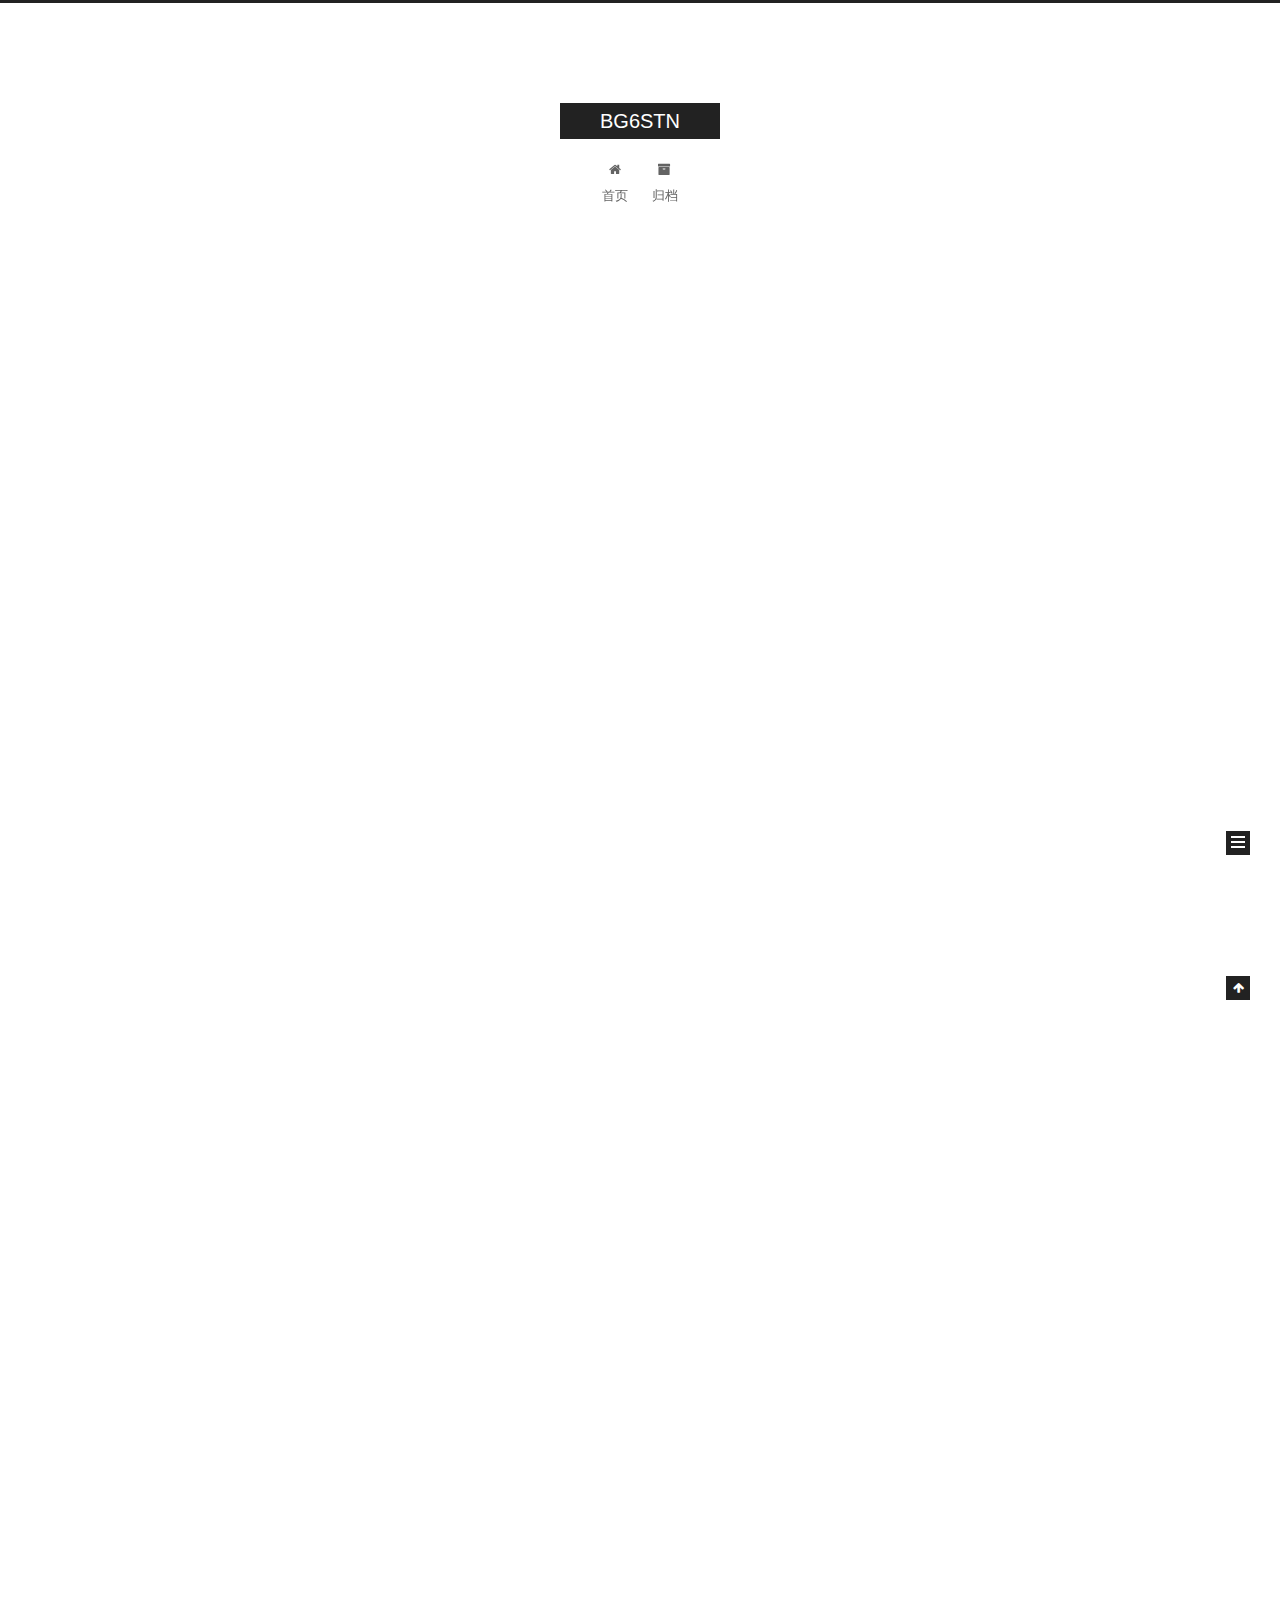
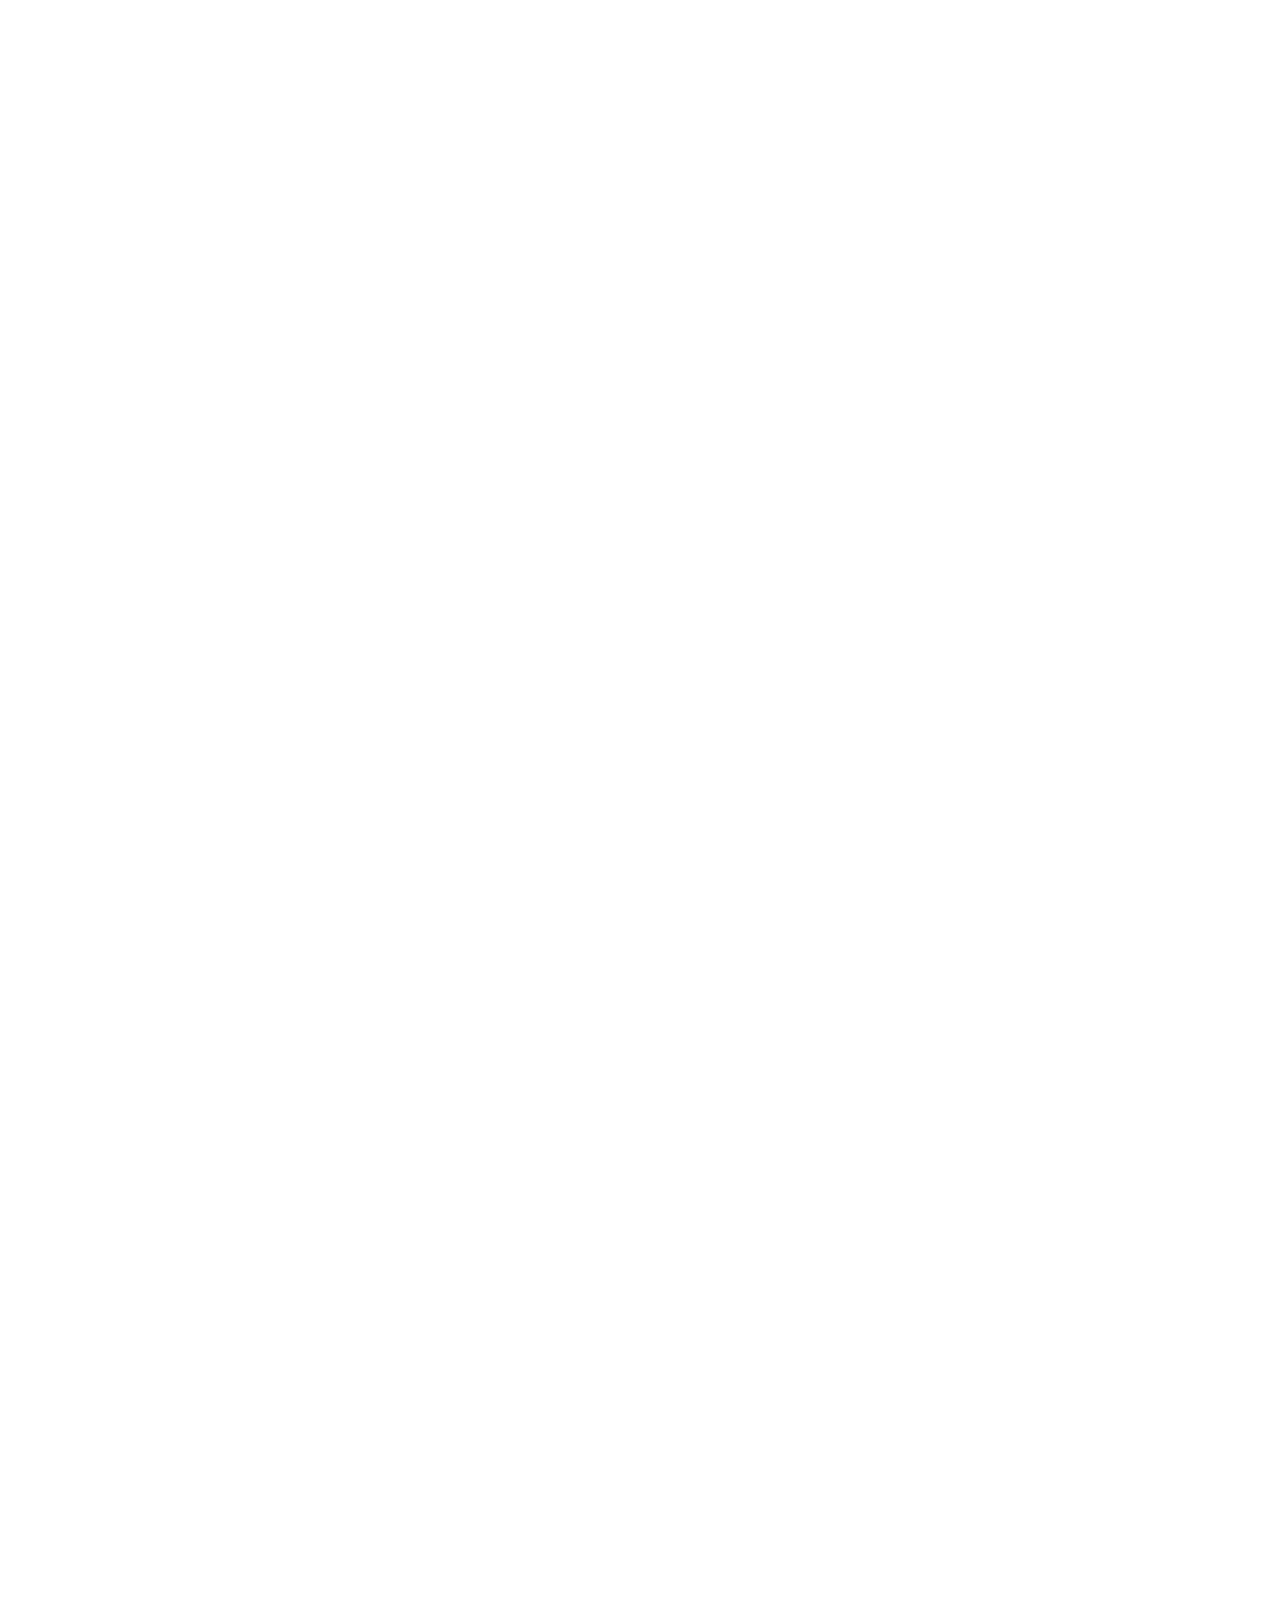
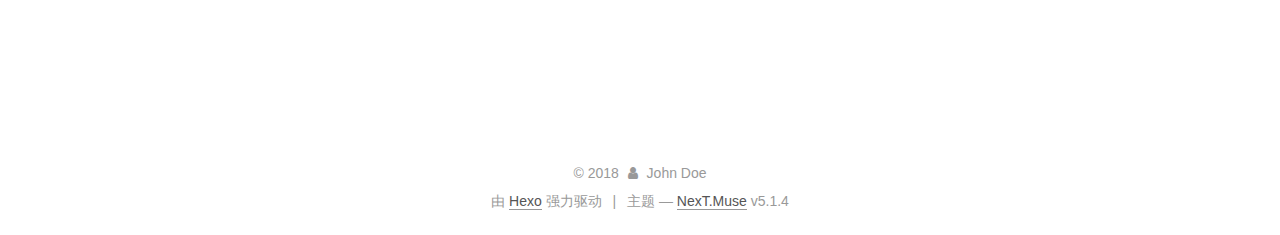
==== index.html @ 11208c7d "Site updated: 2018-07-30 15:23:55" ====
<!DOCTYPE html>



  


<html class="theme-next muse use-motion" lang="zh-Hans">
<head>
  <meta charset="UTF-8"/>
<meta http-equiv="X-UA-Compatible" content="IE=edge" />
<meta name="viewport" content="width=device-width, initial-scale=1, maximum-scale=1"/>
<meta name="theme-color" content="#222">









<meta http-equiv="Cache-Control" content="no-transform" />
<meta http-equiv="Cache-Control" content="no-siteapp" />
















  
  
  <link href="/lib/fancybox/source/jquery.fancybox.css?v=2.1.5" rel="stylesheet" type="text/css" />







<link href="/lib/font-awesome/css/font-awesome.min.css?v=4.6.2" rel="stylesheet" type="text/css" />

<link href="/css/main.css?v=5.1.4" rel="stylesheet" type="text/css" />


  <link rel="apple-touch-icon" sizes="180x180" href="/images/apple-touch-icon-next.png?v=5.1.4">


  <link rel="icon" type="image/png" sizes="32x32" href="/images/favicon-32x32-next.png?v=5.1.4">


  <link rel="icon" type="image/png" sizes="16x16" href="/images/favicon-16x16-next.png?v=5.1.4">


  <link rel="mask-icon" href="/images/logo.svg?v=5.1.4" color="#222">





  <meta name="keywords" content="Hexo, NexT" />





  <link rel="alternate" href="/atom.xml" title="BG6STN" type="application/atom+xml" />






<meta property="og:type" content="website">
<meta property="og:title" content="BG6STN">
<meta property="og:url" content="http://yoursite.com/index.html">
<meta property="og:site_name" content="BG6STN">
<meta property="og:locale" content="zh-Hans">
<meta name="twitter:card" content="summary">
<meta name="twitter:title" content="BG6STN">



<script type="text/javascript" id="hexo.configurations">
  var NexT = window.NexT || {};
  var CONFIG = {
    root: '/',
    scheme: 'Muse',
    version: '5.1.4',
    sidebar: {"position":"left","display":"post","offset":12,"b2t":false,"scrollpercent":false,"onmobile":false},
    fancybox: true,
    tabs: true,
    motion: {"enable":true,"async":false,"transition":{"post_block":"fadeIn","post_header":"slideDownIn","post_body":"slideDownIn","coll_header":"slideLeftIn","sidebar":"slideUpIn"}},
    duoshuo: {
      userId: '0',
      author: '博主'
    },
    algolia: {
      applicationID: '',
      apiKey: '',
      indexName: '',
      hits: {"per_page":10},
      labels: {"input_placeholder":"Search for Posts","hits_empty":"We didn't find any results for the search: ${query}","hits_stats":"${hits} results found in ${time} ms"}
    }
  };
</script>



  <link rel="canonical" href="http://yoursite.com/"/>





  <title>BG6STN</title>
  








</head>

<body itemscope itemtype="http://schema.org/WebPage" lang="zh-Hans">

  
  
    
  

  <div class="container sidebar-position-left 
  page-home">
    <div class="headband"></div>

    <header id="header" class="header" itemscope itemtype="http://schema.org/WPHeader">
      <div class="header-inner"><div class="site-brand-wrapper">
  <div class="site-meta ">
    

    <div class="custom-logo-site-title">
      <a href="/"  class="brand" rel="start">
        <span class="logo-line-before"><i></i></span>
        <span class="site-title">BG6STN</span>
        <span class="logo-line-after"><i></i></span>
      </a>
    </div>
      
        <p class="site-subtitle"></p>
      
  </div>

  <div class="site-nav-toggle">
    <button>
      <span class="btn-bar"></span>
      <span class="btn-bar"></span>
      <span class="btn-bar"></span>
    </button>
  </div>
</div>

<nav class="site-nav">
  

  
    <ul id="menu" class="menu">
      
        
        <li class="menu-item menu-item-home">
          <a href="/" rel="section">
            
              <i class="menu-item-icon fa fa-fw fa-home"></i> <br />
            
            首页
          </a>
        </li>
      
        
        <li class="menu-item menu-item-archives">
          <a href="/archives/" rel="section">
            
              <i class="menu-item-icon fa fa-fw fa-archive"></i> <br />
            
            归档
          </a>
        </li>
      

      
    </ul>
  

  
</nav>



 </div>
    </header>

    <main id="main" class="main">
      <div class="main-inner">
        <div class="content-wrap">
          <div id="content" class="content">
            
  <section id="posts" class="posts-expand">
    
      

  

  
  
  

  <article class="post post-type-normal" itemscope itemtype="http://schema.org/Article">
  
  
  
  <div class="post-block">
    <link itemprop="mainEntityOfPage" href="http://yoursite.com/2018/07/30/宜昌市业余无线电/">

    <span hidden itemprop="author" itemscope itemtype="http://schema.org/Person">
      <meta itemprop="name" content="John Doe">
      <meta itemprop="description" content="">
      <meta itemprop="image" content="/images/avatar.gif">
    </span>

    <span hidden itemprop="publisher" itemscope itemtype="http://schema.org/Organization">
      <meta itemprop="name" content="BG6STN">
    </span>

    
      <header class="post-header">

        
        
          <h1 class="post-title" itemprop="name headline">
                
                <a class="post-title-link" href="/2018/07/30/宜昌市业余无线电/" itemprop="url">宜昌市业余无线电</a></h1>
        

        <div class="post-meta">
          <span class="post-time">
            
              <span class="post-meta-item-icon">
                <i class="fa fa-calendar-o"></i>
              </span>
              
                <span class="post-meta-item-text">发表于</span>
              
              <time title="创建于" itemprop="dateCreated datePublished" datetime="2018-07-30T15:18:38+08:00">
                2018-07-30
              </time>
            

            

            
          </span>

          

          
            
          

          
          

          

          

          

        </div>
      </header>
    

    
    
    
    <div class="post-body" itemprop="articleBody">

      
      

      
        
          
            <p><img src="/2018/07/30/宜昌市业余无线电/0.jpg" alt="pic"></p>
<p><img src="/2018/07/30/宜昌市业余无线电/1.jpg" alt="pic"></p>
<p><img src="/2018/07/30/宜昌市业余无线电/2.jpg" alt="pic"></p>
<p><img src="/2018/07/30/宜昌市业余无线电/3.jpg" alt="pic"></p>

          
        
      
    </div>
    
    
    

    

    

    

    <footer class="post-footer">
      

      

      

      
      
        <div class="post-eof"></div>
      
    </footer>
  </div>
  
  
  
  </article>


    
      

  

  
  
  

  <article class="post post-type-normal" itemscope itemtype="http://schema.org/Article">
  
  
  
  <div class="post-block">
    <link itemprop="mainEntityOfPage" href="http://yoursite.com/2018/07/30/业余无线电简介/">

    <span hidden itemprop="author" itemscope itemtype="http://schema.org/Person">
      <meta itemprop="name" content="John Doe">
      <meta itemprop="description" content="">
      <meta itemprop="image" content="/images/avatar.gif">
    </span>

    <span hidden itemprop="publisher" itemscope itemtype="http://schema.org/Organization">
      <meta itemprop="name" content="BG6STN">
    </span>

    
      <header class="post-header">

        
        
          <h1 class="post-title" itemprop="name headline">
                
                <a class="post-title-link" href="/2018/07/30/业余无线电简介/" itemprop="url">业余无线电简介</a></h1>
        

        <div class="post-meta">
          <span class="post-time">
            
              <span class="post-meta-item-icon">
                <i class="fa fa-calendar-o"></i>
              </span>
              
                <span class="post-meta-item-text">发表于</span>
              
              <time title="创建于" itemprop="dateCreated datePublished" datetime="2018-07-30T14:08:27+08:00">
                2018-07-30
              </time>
            

            

            
          </span>

          

          
            
          

          
          

          

          

          

        </div>
      </header>
    

    
    
    
    <div class="post-body" itemprop="articleBody">

      
      

      
        
          
            <pre><code>         业余无线电是一种在全世界非常普遍的业余爱好。喜爱业余无线电的人也被称为业余无线电爱好者或HAM，在美国政府正式注册的HAM大约有一百四十万人，在中国大约有二十多万人，在全世界总共大约六百万人。他们必须学习相关知识并通过所在国家的测试才能领取到业余无线电执照，同时领取政府分配给的呼号。呼号是一个业余无线电爱好者的唯一标识，也是荣誉所在。

    中文名 业余无线电 外文名 ham radio
</code></pre><p>简介</p>
<pre><code>        持有执照的业余无线电爱好者可以同朋友、亲人享受双向通道的业余无线电通讯实验与交流，当然，对方也要有执照才行。他们还组成了最大的灾难及紧急情况通讯服务平台。他们不断学习电子和无线电方面的知识，并以获得各种无线电操作竞赛的获奖证书为荣。想要踏入业余无线电的生活，求助于你身边的业余无线电俱乐部是一个不错的开始：他们可以解答你的问题，并告诉你如何获取证书、开始空中的交谈。
        持有证书的业余无线电爱好者被准许使用更强有效的无线电通讯方式，这往往是发生灾难后唯一可靠的通讯手段。这其中的许多方式是单工的、电台对电台的通讯，这就避免了许多其他通讯方式因为需要网络支持带来的许多问题。在业余无线电单工通讯方式中，允许有经验的操作者使用适合较短距通讯的VHF或UHF频率，或者适合在全球范围通讯的HF(短波)频段。HAM还有大功率的信号放大器辅助通讯，它经常被放到山顶或比较高的建筑物上面，可以让使用者同几千英里外的手持式、移动式的小电台进行通讯--不过，你得持有允许使用它的执照才行。
</code></pre><p>应用方向</p>
<pre><code>        在业余无线电领域，有许多值得从事的方向，比如公众紧急情况响应小组、天线理论、卫星通讯、灾难响应、天气预报、分包通讯(用类似于internet的数据传输协议用于无线电通讯)、DX通讯(借助电离层反射无线电波或者特殊传播现象与几千里外通讯)、IRLP(把internet和无线电组成一个通讯网络)、QRP(极小功率的无线电通讯)。

        这里面最活跃、最让人兴奋的就是DX通讯。业余无线电爱好者从其他国家收集QSL卡片，记录他们成功连通的大洲和地区。有一些地区业余无线电爱好者非常少。所以，当电波中出现了一个罕见的呼号显示它是从那些少见的地区来的，马上会有大批HAM蜂拥而至，争取和他取得一次无线电连通的机会。为了拥有这个受宠并享有通讯主动的机会，成群的HAM涌入边远的地区和岛屿(比如，平常根本无人居住的大西洋上的小岛：Bouvet岛，这里的呼号是极为少见的3Y打头)。这种远征可以帮助HAM更快地获得象由DXCC颁发的奖状。为了获得DXCC奖状，每位HAM至少要拿到从全世界的100个国家发来的确认通讯成功的QSL卡片。
</code></pre><p>竞技比赛</p>
<pre><code>        各种通讯竞赛是另一种HAM投入极大兴趣的活动：在限定的时间段里(一般是24到48小时)，每位HAM都尽力同其他HAM取得尽量多的成功通讯。竞赛爱好者可能只专著于一个方面，比如DX电台，或只由应急设备供电或者由电池供电的电台。这种竞赛有的限制通讯方式，有的则不限制。
</code></pre><p>有些HAM利用月亮表面反射VHF或UHF频段无线电波给其他HAM来通讯，这被称做EME(地球-月亮-地球)。这种方式需要很多的土地建造庞大的天线阵列，另一些HAM则热衷于QRP(低功率)方式：用极小的功率来实现全球范围的通讯，五瓦甚至更小的功率的信号就能被地球另一端的人听到。<br>            业余无线电被中国的教育部门视为信息化教育，很多学校也陆陆续续建立起了校园集体业余无线电台。比较出名的呼号有：BY4RRR (南京第三高级中学业余无线电台），BY2HIT(哈尔线电俱乐部）。</p>
<p>现代沿用</p>
<pre><code>        甚至在internet已经来临的时代，业余无线电也没有因为高度发达的通讯而减少。今天，业余无线电仍然人数众多，这在美国无线电联盟的图表里可以得到证明。
        在出现危机和自然灾害的时候，业余无线电可能是唯一能够使用的通讯手段。

        1909年3月18日，Einar Dessau用一台短波无线电收发机进行了第一次业余无线电爱好者的广播。
</code></pre><p>Tony Hancock的电视连续剧”The Radio Ham”1960年在BBC电视台上演。在这部连续剧里，他饰演一位技术很差的业余无线电操作员。这部连续剧至今仍很流行，它展现了业余无线电全盛时期的记忆。</p>

          
        
      
    </div>
    
    
    

    

    

    

    <footer class="post-footer">
      

      

      

      
      
        <div class="post-eof"></div>
      
    </footer>
  </div>
  
  
  
  </article>


    
  </section>

  


          </div>
          


          

        </div>
        
          
  
  <div class="sidebar-toggle">
    <div class="sidebar-toggle-line-wrap">
      <span class="sidebar-toggle-line sidebar-toggle-line-first"></span>
      <span class="sidebar-toggle-line sidebar-toggle-line-middle"></span>
      <span class="sidebar-toggle-line sidebar-toggle-line-last"></span>
    </div>
  </div>

  <aside id="sidebar" class="sidebar">
    
    <div class="sidebar-inner">

      

      

      <section class="site-overview-wrap sidebar-panel sidebar-panel-active">
        <div class="site-overview">
          <div class="site-author motion-element" itemprop="author" itemscope itemtype="http://schema.org/Person">
            
              <p class="site-author-name" itemprop="name">John Doe</p>
              <p class="site-description motion-element" itemprop="description"></p>
          </div>

          <nav class="site-state motion-element">

            
              <div class="site-state-item site-state-posts">
              
                <a href="/archives/">
              
                  <span class="site-state-item-count">2</span>
                  <span class="site-state-item-name">日志</span>
                </a>
              </div>
            

            

            
              
              
              <div class="site-state-item site-state-tags">
                
                  <span class="site-state-item-count">2</span>
                  <span class="site-state-item-name">标签</span>
                
              </div>
            

          </nav>

          
            <div class="feed-link motion-element">
              <a href="/atom.xml" rel="alternate">
                <i class="fa fa-rss"></i>
                RSS
              </a>
            </div>
          

          

          
          

          
          

          

        </div>
      </section>

      

      

    </div>
  </aside>


        
      </div>
    </main>

    <footer id="footer" class="footer">
      <div class="footer-inner">
        <div class="copyright">&copy; <span itemprop="copyrightYear">2018</span>
  <span class="with-love">
    <i class="fa fa-user"></i>
  </span>
  <span class="author" itemprop="copyrightHolder">John Doe</span>

  
</div>


  <div class="powered-by">由 <a class="theme-link" target="_blank" href="https://hexo.io">Hexo</a> 强力驱动</div>



  <span class="post-meta-divider">|</span>



  <div class="theme-info">主题 &mdash; <a class="theme-link" target="_blank" href="https://github.com/iissnan/hexo-theme-next">NexT.Muse</a> v5.1.4</div>




        







        
      </div>
    </footer>

    
      <div class="back-to-top">
        <i class="fa fa-arrow-up"></i>
        
      </div>
    

    

  </div>

  

<script type="text/javascript">
  if (Object.prototype.toString.call(window.Promise) !== '[object Function]') {
    window.Promise = null;
  }
</script>









  












  
  
    <script type="text/javascript" src="/lib/jquery/index.js?v=2.1.3"></script>
  

  
  
    <script type="text/javascript" src="/lib/fastclick/lib/fastclick.min.js?v=1.0.6"></script>
  

  
  
    <script type="text/javascript" src="/lib/jquery_lazyload/jquery.lazyload.js?v=1.9.7"></script>
  

  
  
    <script type="text/javascript" src="/lib/velocity/velocity.min.js?v=1.2.1"></script>
  

  
  
    <script type="text/javascript" src="/lib/velocity/velocity.ui.min.js?v=1.2.1"></script>
  

  
  
    <script type="text/javascript" src="/lib/fancybox/source/jquery.fancybox.pack.js?v=2.1.5"></script>
  


  


  <script type="text/javascript" src="/js/src/utils.js?v=5.1.4"></script>

  <script type="text/javascript" src="/js/src/motion.js?v=5.1.4"></script>



  
  

  

  


  <script type="text/javascript" src="/js/src/bootstrap.js?v=5.1.4"></script>



  


  




	





  





  












  





  

  

  

  
  

  

  

  

</body>
</html>
---- css/main.css ----
/* normalize.css v3.0.2 | MIT License | git.io/normalize */
html {
  font-family: sans-serif; /* 1 */
  -ms-text-size-adjust: 100%; /* 2 */
  -webkit-text-size-adjust: 100%; /* 2 */
}
body {
  margin: 0;
}
article,
aside,
details,
figcaption,
figure,
footer,
header,
hgroup,
main,
menu,
nav,
section,
summary {
  display: block;
}
audio,
canvas,
progress,
video {
  display: inline-block; /* 1 */
  vertical-align: baseline; /* 2 */
}
audio:not([controls]) {
  display: none;
  height: 0;
}
[hidden],
template {
  display: none;
}
a {
  background-color: transparent;
}
a:active,
a:hover {
  outline: 0;
}
abbr[title] {
  border-bottom: 1px dotted;
}
b,
strong {
  font-weight: bold;
}
dfn {
  font-style: italic;
}
h1 {
  font-size: 2em;
  margin: 0.67em 0;
}
mark {
  background: #ff0;
  color: #000;
}
small {
  font-size: 80%;
}
sub,
sup {
  font-size: 75%;
  line-height: 0;
  position: relative;
  vertical-align: baseline;
}
sup {
  top: -0.5em;
}
sub {
  bottom: -0.25em;
}
img {
  border: 0;
}
svg:not(:root) {
  overflow: hidden;
}
figure {
  margin: 1em 40px;
}
hr {
  -moz-box-sizing: content-box;
  box-sizing: content-box;
  height: 0;
}
pre {
  overflow: auto;
}
code,
kbd,
pre,
samp {
  font-family: monospace, monospace;
  font-size: 1em;
}
button,
input,
optgroup,
select,
textarea {
  color: inherit; /* 1 */
  font: inherit; /* 2 */
  margin: 0; /* 3 */
}
button {
  overflow: visible;
}
button,
select {
  text-transform: none;
}
button,
html input[type="button"],
input[type="reset"],
input[type="submit"] {
  -webkit-appearance: button; /* 2 */
  cursor: pointer; /* 3 */
}
button[disabled],
html input[disabled] {
  cursor: default;
}
button::-moz-focus-inner,
input::-moz-focus-inner {
  border: 0;
  padding: 0;
}
input {
  line-height: normal;
}
input[type="checkbox"],
input[type="radio"] {
  box-sizing: border-box; /* 1 */
  padding: 0; /* 2 */
}
input[type="number"]::-webkit-inner-spin-button,
input[type="number"]::-webkit-outer-spin-button {
  height: auto;
}
input[type="search"] {
  -webkit-appearance: textfield; /* 1 */
  -moz-box-sizing: content-box;
  -webkit-box-sizing: content-box; /* 2 */
  box-sizing: content-box;
}
input[type="search"]::-webkit-search-cancel-button,
input[type="search"]::-webkit-search-decoration {
  -webkit-appearance: none;
}
fieldset {
  border: 1px solid #c0c0c0;
  margin: 0 2px;
  padding: 0.35em 0.625em 0.75em;
}
legend {
  border: 0; /* 1 */
  padding: 0; /* 2 */
}
textarea {
  overflow: auto;
}
optgroup {
  font-weight: bold;
}
table {
  border-collapse: collapse;
  border-spacing: 0;
}
td,
th {
  padding: 0;
}
::selection {
  background: #262a30;
  color: #fff;
}
body {
  position: relative;
  font-family: 'Lato', "PingFang SC", "Microsoft YaHei", sans-serif;
  font-size: 14px;
  line-height: 2;
  color: #555;
  background: #fff;
}
@media (max-width: 767px) {
  body {
    padding-right: 0 !important;
  }
}
@media (min-width: 768px) and (max-width: 991px) {
  body {
    padding-right: 0 !important;
  }
}
@media (min-width: 1600px) {
  body {
    font-size: 16px;
  }
}
h1,
h2,
h3,
h4,
h5,
h6 {
  margin: 0;
  padding: 0;
  font-weight: bold;
  line-height: 1.5;
  font-family: 'Lato', "PingFang SC", "Microsoft YaHei", sans-serif;
}
h2,
h3,
h4,
h5,
h6 {
  margin: 20px 0 15px;
}
h1 {
  font-size: 22px;
}
@media (max-width: 767px) {
  h1 {
    font-size: 18px;
  }
}
h2 {
  font-size: 20px;
}
@media (max-width: 767px) {
  h2 {
    font-size: 16px;
  }
}
h3 {
  font-size: 18px;
}
@media (max-width: 767px) {
  h3 {
    font-size: 14px;
  }
}
h4 {
  font-size: 16px;
}
@media (max-width: 767px) {
  h4 {
    font-size: 12px;
  }
}
h5 {
  font-size: 14px;
}
@media (max-width: 767px) {
  h5 {
    font-size: 10px;
  }
}
h6 {
  font-size: 12px;
}
@media (max-width: 767px) {
  h6 {
    font-size: 8px;
  }
}
p {
  margin: 0 0 20px 0;
}
a {
  color: #555;
  text-decoration: none;
  outline: none;
  border-bottom: 1px solid #999;
  word-wrap: break-word;
}
a:hover {
  color: #222;
  border-bottom-color: #222;
}
blockquote {
  margin: 0;
  padding: 0;
}
img {
  display: block;
  margin: auto;
  max-width: 100%;
  height: auto;
}
hr {
  margin: 40px 0;
  height: 3px;
  border: none;
  background-color: #ddd;
  background-image: repeating-linear-gradient(-45deg, #fff, #fff 4px, transparent 4px, transparent 8px);
}
blockquote {
  padding: 0 15px;
  color: #666;
  border-left: 4px solid #ddd;
}
blockquote cite::before {
  content: "-";
  padding: 0 5px;
}
dt {
  font-weight: 700;
}
dd {
  margin: 0;
  padding: 0;
}
kbd {
  border: 1px solid #ccc;
  border-radius: 0.2em;
  box-shadow: 0.1em 0.1em 0.2em rgba(0,0,0,0.1);
  background-color: #f9f9f9;
  font-family: inherit;
  background-image: -webkit-linear-gradient(top, #eee, #fff, #eee);
  padding: 0.1em 0.3em;
  white-space: nowrap;
}
.text-left {
  text-align: left;
}
.text-center {
  text-align: center;
}
.text-right {
  text-align: right;
}
.text-justify {
  text-align: justify;
}
.text-nowrap {
  white-space: nowrap;
}
.text-lowercase {
  text-transform: lowercase;
}
.text-uppercase {
  text-transform: uppercase;
}
.text-capitalize {
  text-transform: capitalize;
}
.center-block {
  display: block;
  margin-left: auto;
  margin-right: auto;
}
.clearfix:before,
.clearfix:after {
  content: " ";
  display: table;
}
.clearfix:after {
  clear: both;
}
.pullquote {
  width: 45%;
}
.pullquote.left {
  float: left;
  margin-left: 5px;
  margin-right: 10px;
}
.pullquote.right {
  float: right;
  margin-left: 10px;
  margin-right: 5px;
}
.affix.affix.affix {
  position: fixed;
}
.translation {
  margin-top: -20px;
  font-size: 14px;
  color: #999;
}
.scrollbar-measure {
  width: 100px;
  height: 100px;
  overflow: scroll;
  position: absolute;
  top: -9999px;
}
.use-motion .motion-element {
  opacity: 0;
}
table {
  margin: 20px 0;
  width: 100%;
  border-collapse: collapse;
  border-spacing: 0;
  border: 1px solid #ddd;
  font-size: 14px;
  table-layout: fixed;
  word-wrap: break-all;
}
table>tbody>tr:nth-of-type(odd) {
  background-color: #f9f9f9;
}
table>tbody>tr:hover {
  background-color: #f5f5f5;
}
caption,
th,
td {
  padding: 8px;
  text-align: left;
  vertical-align: middle;
  font-weight: normal;
}
th,
td {
  border-bottom: 3px solid #ddd;
  border-right: 1px solid #eee;
}
th {
  padding-bottom: 10px;
  font-weight: 700;
}
td {
  border-bottom-width: 1px;
}
html,
body {
  height: 100%;
}
.container {
  position: relative;
  min-height: 100%;
}
.header-inner {
  margin: 0 auto;
  padding: 100px 0 70px;
  width: 700px;
}
@media (min-width: 1600px) {
  .container .header-inner {
    width: 900px;
  }
}
.main {
  padding-bottom: 150px;
}
.main-inner {
  margin: 0 auto;
  width: 700px;
}
@media (min-width: 1600px) {
  .container .main-inner {
    width: 900px;
  }
}
.footer {
  position: absolute;
  left: 0;
  bottom: 0;
  width: 100%;
  min-height: 50px;
}
.footer-inner {
  box-sizing: border-box;
  margin: 20px auto;
  width: 700px;
}
@media (min-width: 1600px) {
  .container .footer-inner {
    width: 900px;
  }
}
pre,
.highlight {
  overflow: auto;
  margin: 20px 0;
  padding: 0;
  font-size: 13px;
  color: #c5c8c6;
  background: #1d1f21;
  line-height: 1.6;
}
pre,
code {
  font-family: consolas, Menlo, "PingFang SC", "Microsoft YaHei", monospace;
}
code {
  padding: 2px 4px;
  word-wrap: break-word;
  color: #555;
  background: #eee;
  border-radius: 3px;
  font-size: 13px;
}
pre {
  padding: 10px;
}
pre code {
  padding: 0;
  color: #c5c8c6;
  background: none;
  text-shadow: none;
}
.highlight {
  border-radius: 1px;
}
.highlight pre {
  border: none;
  margin: 0;
  padding: 10px 0;
}
.highlight table {
  margin: 0;
  width: auto;
  border: none;
}
.highlight td {
  border: none;
  padding: 0;
}
.highlight figcaption {
  font-size: 1em;
  color: #c5c8c6;
  line-height: 1em;
  margin-bottom: 1em;
}
.highlight figcaption:before,
.highlight figcaption:after {
  content: " ";
  display: table;
}
.highlight figcaption:after {
  clear: both;
}
.highlight figcaption a {
  float: right;
  color: #c5c8c6;
}
.highlight figcaption a:hover {
  border-bottom-color: #c5c8c6;
}
.highlight .gutter pre {
  padding-left: 10px;
  padding-right: 10px;
  color: #888f96;
  text-align: right;
  background-color: #000;
}
.highlight .code pre {
  width: 100%;
  padding-left: 10px;
  padding-right: 10px;
  background-color: #1d1f21;
}
.highlight .line {
  height: 20px;
}
.gutter {
  -webkit-user-select: none;
  -moz-user-select: none;
  -ms-user-select: none;
  user-select: none;
}
.gist table {
  width: auto;
}
.gist table td {
  border: none;
}
pre .deletion {
  background: #008000;
}
pre .addition {
  background: #800000;
}
pre .meta {
  color: #b294bb;
}
pre .comment {
  color: #969896;
}
pre .variable,
pre .attribute,
pre .tag,
pre .regexp,
pre .ruby .constant,
pre .xml .tag .title,
pre .xml .pi,
pre .xml .doctype,
pre .html .doctype,
pre .css .id,
pre .css .class,
pre .css .pseudo {
  color: #c66;
}
pre .number,
pre .preprocessor,
pre .built_in,
pre .literal,
pre .params,
pre .constant,
pre .command {
  color: #de935f;
}
pre .ruby .class .title,
pre .css .rules .attribute,
pre .string,
pre .value,
pre .inheritance,
pre .header,
pre .ruby .symbol,
pre .xml .cdata,
pre .special,
pre .number,
pre .formula {
  color: #b5bd68;
}
pre .title,
pre .css .hexcolor {
  color: #8abeb7;
}
pre .function,
pre .python .decorator,
pre .python .title,
pre .ruby .function .title,
pre .ruby .title .keyword,
pre .perl .sub,
pre .javascript .title,
pre .coffeescript .title {
  color: #81a2be;
}
pre .keyword,
pre .javascript .function {
  color: #b294bb;
}
.full-image.full-image.full-image.full-image {
  border: none;
  max-width: 100%;
  width: auto;
  margin: 20px auto 25px;
}
@media (min-width: 992px) {
  .full-image.full-image.full-image.full-image {
    max-width: none;
    width: 110%;
    margin: 25px -5%;
  }
}
.blockquote-center,
.page-home .post-type-quote blockquote,
.page-post-detail .post-type-quote blockquote {
  position: relative;
  margin: 40px 0;
  padding: 0;
  border-left: none;
  text-align: center;
}
.blockquote-center::before,
.page-home .post-type-quote blockquote::before,
.page-post-detail .post-type-quote blockquote::before,
.blockquote-center::after,
.page-home .post-type-quote blockquote::after,
.page-post-detail .post-type-quote blockquote::after {
  position: absolute;
  content: ' ';
  display: block;
  width: 100%;
  height: 24px;
  opacity: 0.2;
  background-repeat: no-repeat;
  background-position: 0 -6px;
  background-size: 22px 22px;
}
.blockquote-center::before,
.page-home .post-type-quote blockquote::before,
.page-post-detail .post-type-quote blockquote::before {
  top: -20px;
  background-image: url("../images/quote-l.svg");
  border-top: 1px solid #ccc;
}
.blockquote-center::after,
.page-home .post-type-quote blockquote::after,
.page-post-detail .post-type-quote blockquote::after {
  bottom: -20px;
  background-image: url("../images/quote-r.svg");
  border-bottom: 1px solid #ccc;
  background-position: 100% 8px;
}
.blockquote-center p,
.page-home .post-type-quote blockquote p,
.page-post-detail .post-type-quote blockquote p,
.blockquote-center div,
.page-home .post-type-quote blockquote div,
.page-post-detail .post-type-quote blockquote div {
  text-align: center;
}
.post .post-body .group-picture img {
  box-sizing: border-box;
  padding: 0 3px;
  border: none;
}
.post .group-picture-row {
  overflow: hidden;
  margin-top: 6px;
}
.post .group-picture-row:first-child {
  margin-top: 0;
}
.post .group-picture-column {
  float: left;
}
.page-post-detail .post-body .group-picture-column {
  float: none;
  margin-top: 10px;
  width: auto !important;
}
.page-post-detail .post-body .group-picture-column img {
  margin: 0 auto;
}
.page-archive .group-picture-container {
  overflow: hidden;
}
.page-archive .group-picture-row {
  float: left;
}
.page-archive .group-picture-row:first-child {
  margin-top: 6px;
}
.page-archive .group-picture-column {
  max-width: 150px;
  max-height: 150px;
}
.post-body .note {
  position: relative;
  padding: 15px;
  margin-bottom: 20px;
  border: 1px solid #eee;
  border-left-width: 5px;
  border-radius: 3px;
}
.post-body .note h2,
.post-body .note h3,
.post-body .note h4,
.post-body .note h5,
.post-body .note h6 {
  margin-top: 0;
  margin-bottom: 0;
  border-bottom: initial;
  padding-top: 0 !important;
}
.post-body .note p:first-child,
.post-body .note ul:first-child,
.post-body .note ol:first-child,
.post-body .note table:first-child,
.post-body .note pre:first-child,
.post-body .note blockquote:first-child {
  margin-top: 0;
}
.post-body .note p:last-child,
.post-body .note ul:last-child,
.post-body .note ol:last-child,
.post-body .note table:last-child,
.post-body .note pre:last-child,
.post-body .note blockquote:last-child {
  margin-bottom: 0;
}
.post-body .note.default {
  border-left-color: #777;
}
.post-body .note.default h2,
.post-body .note.default h3,
.post-body .note.default h4,
.post-body .note.default h5,
.post-body .note.default h6 {
  color: #777;
}
.post-body .note.primary {
  border-left-color: #6f42c1;
}
.post-body .note.primary h2,
.post-body .note.primary h3,
.post-body .note.primary h4,
.post-body .note.primary h5,
.post-body .note.primary h6 {
  color: #6f42c1;
}
.post-body .note.info {
  border-left-color: #428bca;
}
.post-body .note.info h2,
.post-body .note.info h3,
.post-body .note.info h4,
.post-body .note.info h5,
.post-body .note.info h6 {
  color: #428bca;
}
.post-body .note.success {
  border-left-color: #5cb85c;
}
.post-body .note.success h2,
.post-body .note.success h3,
.post-body .note.success h4,
.post-body .note.success h5,
.post-body .note.success h6 {
  color: #5cb85c;
}
.post-body .note.warning {
  border-left-color: #f0ad4e;
}
.post-body .note.warning h2,
.post-body .note.warning h3,
.post-body .note.warning h4,
.post-body .note.warning h5,
.post-body .note.warning h6 {
  color: #f0ad4e;
}
.post-body .note.danger {
  border-left-color: #d9534f;
}
.post-body .note.danger h2,
.post-body .note.danger h3,
.post-body .note.danger h4,
.post-body .note.danger h5,
.post-body .note.danger h6 {
  color: #d9534f;
}
.post-body .label {
  display: inline;
  padding: 0 2px;
  white-space: nowrap;
}
.post-body .label.default {
  background-color: #f0f0f0;
}
.post-body .label.primary {
  background-color: #efe6f7;
}
.post-body .label.info {
  background-color: #e5f2f8;
}
.post-body .label.success {
  background-color: #e7f4e9;
}
.post-body .label.warning {
  background-color: #fcf6e1;
}
.post-body .label.danger {
  background-color: #fae8eb;
}
.post-body .tabs {
  position: relative;
  display: block;
  margin-bottom: 20px;
  padding-top: 10px;
}
.post-body .tabs ul.nav-tabs {
  margin: 0;
  padding: 0;
  display: flex;
  margin-bottom: -1px;
}
@media (max-width: 413px) {
  .post-body .tabs ul.nav-tabs {
    display: block;
    margin-bottom: 5px;
  }
}
.post-body .tabs ul.nav-tabs li.tab {
  list-style-type: none !important;
  margin: 0 0.25em 0 0;
  border-top: 3px solid transparent;
  border-left: 1px solid transparent;
  border-right: 1px solid transparent;
}
@media (max-width: 413px) {
  .post-body .tabs ul.nav-tabs li.tab {
    margin: initial;
    border-top: 1px solid transparent;
    border-left: 3px solid transparent;
    border-right: 1px solid transparent;
    border-bottom: 1px solid transparent;
  }
}
.post-body .tabs ul.nav-tabs li.tab a {
  outline: 0;
  border-bottom: initial;
  display: block;
  line-height: 1.8em;
  padding: 0.25em 0.75em;
  transition-duration: 0.2s;
  transition-timing-function: ease-out;
  transition-delay: 0s;
}
.post-body .tabs ul.nav-tabs li.tab a i {
  width: 1.285714285714286em;
}
.post-body .tabs ul.nav-tabs li.tab.active {
  border-top: 3px solid #fc6423;
  border-left: 1px solid #ddd;
  border-right: 1px solid #ddd;
  background-color: #fff;
}
@media (max-width: 413px) {
  .post-body .tabs ul.nav-tabs li.tab.active {
    border-top: 1px solid #ddd;
    border-left: 3px solid #fc6423;
    border-right: 1px solid #ddd;
    border-bottom: 1px solid #ddd;
  }
}
.post-body .tabs ul.nav-tabs li.tab.active a {
  cursor: default;
  color: #555;
}
.post-body .tabs .tab-content {
  background-color: #fff;
}
.post-body .tabs .tab-content .tab-pane {
  border: 1px solid #ddd;
  padding: 20px 20px 0 20px;
}
.post-body .tabs .tab-content .tab-pane:not(.active) {
  display: none !important;
}
.post-body .tabs .tab-content .tab-pane.active {
  display: block !important;
}
.btn {
  display: inline-block;
  padding: 0 20px;
  font-size: 14px;
  color: #fff;
  background: #222;
  border: 2px solid #222;
  text-decoration: none;
  border-radius: 0;
  transition-property: background-color;
  transition-duration: 0.2s;
  transition-timing-function: ease-in-out;
  transition-delay: 0s;
  line-height: 2;
}
.btn:hover {
  border-color: #222;
  color: #222;
  background: #fff;
}
.btn +.btn {
  margin: 0 0 8px 8px;
}
.btn .fa-fw {
  width: 1.285714285714286em;
  text-align: left;
}
.btn-bar {
  display: block;
  width: 22px;
  height: 2px;
  background: #555;
  border-radius: 1px;
}
.btn-bar+.btn-bar {
  margin-top: 4px;
}
.pagination {
  margin: 120px 0 40px;
  text-align: center;
  border-top: 1px solid #eee;
}
.page-number-basic,
.pagination .prev,
.pagination .next,
.pagination .page-number,
.pagination .space {
  display: inline-block;
  position: relative;
  top: -1px;
  margin: 0 10px;
  padding: 0 11px;
}
@media (max-width: 767px) {
  .page-number-basic,
  .pagination .prev,
  .pagination .next,
  .pagination .page-number,
  .pagination .space {
    margin: 0 5px;
  }
}
.pagination .prev,
.pagination .next,
.pagination .page-number {
  border-bottom: 0;
  border-top: 1px solid #eee;
  transition-property: border-color;
  transition-duration: 0.2s;
  transition-timing-function: ease-in-out;
  transition-delay: 0s;
}
.pagination .prev:hover,
.pagination .next:hover,
.pagination .page-number:hover {
  border-top-color: #222;
}
.pagination .space {
  padding: 0;
  margin: 0;
}
.pagination .prev {
  margin-left: 0;
}
.pagination .next {
  margin-right: 0;
}
.pagination .page-number.current {
  color: #fff;
  background: #ccc;
  border-top-color: #ccc;
}
@media (max-width: 767px) {
  .pagination {
    border-top: none;
  }
  .pagination .prev,
  .pagination .next,
  .pagination .page-number {
    margin-bottom: 10px;
    border-top: 0;
    border-bottom: 1px solid #eee;
    padding: 0 10px;
  }
  .pagination .prev:hover,
  .pagination .next:hover,
  .pagination .page-number:hover {
    border-bottom-color: #222;
  }
}
.comments {
  margin: 60px 20px 0;
}
.tag-cloud {
  text-align: center;
}
.tag-cloud a {
  display: inline-block;
  margin: 10px;
}
.back-to-top {
  box-sizing: border-box;
  position: fixed;
  bottom: -100px;
  right: 30px;
  z-index: 1050;
  padding: 0 6px;
  width: 24px;
  background: #222;
  font-size: 12px;
  opacity: 1;
  color: #fff;
  cursor: pointer;
  text-align: center;
  -webkit-transform: translateZ(0);
  transition-property: bottom;
  transition-duration: 0.2s;
  transition-timing-function: ease-in-out;
  transition-delay: 0s;
}
@media (min-width: 768px) and (max-width: 991px) {
  .back-to-top {
    display: none !important;
  }
}
@media (max-width: 767px) {
  .back-to-top {
    display: none !important;
  }
}
.back-to-top.back-to-top-on {
  bottom: 19px;
}
.header {
  background: transparent;
}
.header-inner {
  position: relative;
}
.headband {
  height: 3px;
  background: #222;
}
.site-meta {
  margin: 0;
  text-align: center;
}
@media (max-width: 767px) {
  .site-meta {
    text-align: center;
  }
}
.brand {
  position: relative;
  display: inline-block;
  padding: 0 40px;
  color: #fff;
  background: #222;
  border-bottom: none;
}
.brand:hover {
  color: #fff;
}
.logo {
  display: inline-block;
  margin-right: 5px;
  line-height: 36px;
  vertical-align: top;
}
.site-title {
  display: inline-block;
  vertical-align: top;
  line-height: 36px;
  font-size: 20px;
  font-weight: normal;
  font-family: 'Lato', "PingFang SC", "Microsoft YaHei", sans-serif;
}
.site-subtitle {
  margin-top: 10px;
  font-size: 13px;
  color: #999;
}
.use-motion .brand {
  opacity: 0;
}
.use-motion .logo,
.use-motion .site-title,
.use-motion .site-subtitle {
  opacity: 0;
  position: relative;
  top: -10px;
}
.site-nav-toggle {
  display: none;
  position: absolute;
  top: 10px;
  left: 10px;
}
@media (max-width: 767px) {
  .site-nav-toggle {
    display: block;
  }
}
.site-nav-toggle button {
  margin-top: 2px;
  padding: 9px 10px;
  background: transparent;
  border: none;
}
@media (max-width: 767px) {
  .site-nav {
    display: none;
    margin: 0 -10px;
    padding: 0 10px;
    clear: both;
    border-top: 1px solid #ddd;
  }
}
@media (min-width: 768px) and (max-width: 991px) {
  .site-nav {
    display: block !important;
  }
}
@media (min-width: 992px) {
  .site-nav {
    display: block !important;
  }
}
.menu {
  margin-top: 20px;
  padding-left: 0;
  text-align: center;
}
.menu .menu-item {
  display: inline-block;
  margin: 0 10px;
  list-style: none;
}
@media screen and (max-width: 767px) {
  .menu .menu-item {
    margin-top: 10px;
  }
}
.menu .menu-item a {
  display: block;
  font-size: 13px;
  line-height: inherit;
  border-bottom: 1px solid transparent;
  transition-property: border-color;
  transition-duration: 0.2s;
  transition-timing-function: ease-in-out;
  transition-delay: 0s;
}
.menu .menu-item a:hover {
  border-bottom-color: #222;
}
.menu .menu-item .fa {
  margin-right: 5px;
}
.use-motion .menu-item {
  opacity: 0;
}
.post-body {
  font-family: 'Lato', "PingFang SC", "Microsoft YaHei", sans-serif;
}
@media (max-width: 767px) {
  .post-body {
    word-break: break-word;
  }
}
.post-body .fancybox img {
  display: block !important;
  margin: 0 auto;
  cursor: pointer;
  cursor: zoom-in;
  cursor: -webkit-zoom-in;
}
.post-body .image-caption,
.post-body .figure .caption {
  margin: -20px auto 15px;
  text-align: center;
  font-size: 14px;
  color: #999;
  font-weight: bold;
  line-height: 1;
}
.post-sticky-flag {
  display: inline-block;
  font-size: 16px;
  -ms-transform: rotate(30deg);
  -webkit-transform: rotate(30deg);
  -moz-transform: rotate(30deg);
  -ms-transform: rotate(30deg);
  -o-transform: rotate(30deg);
  transform: rotate(30deg);
}
.use-motion .post-block,
.use-motion .pagination,
.use-motion .comments {
  opacity: 0;
}
.use-motion .post-header {
  opacity: 0;
}
.use-motion .post-body {
  opacity: 0;
}
.use-motion .collection-title {
  opacity: 0;
}
.posts-expand {
  padding-top: 40px;
}
@media (max-width: 767px) {
  .posts-expand {
    margin: 0 20px;
  }
  .post-body pre .gutter pre {
    padding-right: 10px;
  }
  .post-body .highlight {
    margin-left: 0px;
    margin-right: 0px;
    padding: 0;
  }
  .post-body .highlight .gutter pre {
    padding-right: 10px;
  }
}
@media (min-width: 992px) {
  .posts-expand .post-body {
    text-align: justify;
  }
}
.posts-expand .post-body h2,
.posts-expand .post-body h3,
.posts-expand .post-body h4,
.posts-expand .post-body h5,
.posts-expand .post-body h6 {
  padding-top: 10px;
}
.posts-expand .post-body h2 .header-anchor,
.posts-expand .post-body h3 .header-anchor,
.posts-expand .post-body h4 .header-anchor,
.posts-expand .post-body h5 .header-anchor,
.posts-expand .post-body h6 .header-anchor {
  float: right;
  margin-left: 10px;
  color: #ccc;
  border-bottom-style: none;
  visibility: hidden;
}
.posts-expand .post-body h2 .header-anchor:hover,
.posts-expand .post-body h3 .header-anchor:hover,
.posts-expand .post-body h4 .header-anchor:hover,
.posts-expand .post-body h5 .header-anchor:hover,
.posts-expand .post-body h6 .header-anchor:hover {
  color: inherit;
}
.posts-expand .post-body h2:hover .header-anchor,
.posts-expand .post-body h3:hover .header-anchor,
.posts-expand .post-body h4:hover .header-anchor,
.posts-expand .post-body h5:hover .header-anchor,
.posts-expand .post-body h6:hover .header-anchor {
  visibility: visible;
}
.posts-expand .post-body ul li {
  list-style: circle;
}
.posts-expand .post-body img {
  box-sizing: border-box;
  margin: auto;
  padding: 3px;
  border: 1px solid #ddd;
}
.posts-expand .post-body .fancybox img {
  margin: 0 auto 25px;
}
@media (max-width: 767px) {
  .posts-collapse {
    margin: 0 20px;
  }
  .posts-collapse .post-title,
  .posts-collapse .post-meta {
    display: block;
    width: auto;
    text-align: left;
  }
}
.posts-collapse {
  position: relative;
  z-index: 1010;
  margin-left: 55px;
}
.posts-collapse::after {
  content: " ";
  position: absolute;
  top: 20px;
  left: 0;
  margin-left: -2px;
  width: 4px;
  height: 100%;
  background: #f5f5f5;
  z-index: -1;
}
@media (max-width: 767px) {
  .posts-collapse {
    margin: 0 20px;
  }
}
.posts-collapse .collection-title {
  position: relative;
  margin: 60px 0;
}
.posts-collapse .collection-title h1,
.posts-collapse .collection-title h2 {
  margin-left: 20px;
}
.posts-collapse .collection-title small {
  color: #bbb;
  margin-left: 5px;
}
.posts-collapse .collection-title::before {
  content: " ";
  position: absolute;
  left: 0;
  top: 50%;
  margin-left: -4px;
  margin-top: -4px;
  width: 8px;
  height: 8px;
  background: #bbb;
  border-radius: 50%;
}
.posts-collapse .post {
  margin: 30px 0;
}
.posts-collapse .post-header {
  position: relative;
  transition-duration: 0.2s;
  transition-timing-function: ease-in-out;
  transition-delay: 0s;
  transition-property: border;
  border-bottom: 1px dashed #ccc;
}
.posts-collapse .post-header::before {
  content: " ";
  position: absolute;
  left: 0;
  top: 12px;
  width: 6px;
  height: 6px;
  margin-left: -4px;
  background: #bbb;
  border-radius: 50%;
  border: 1px solid #fff;
  transition-duration: 0.2s;
  transition-timing-function: ease-in-out;
  transition-delay: 0s;
  transition-property: background;
}
.posts-collapse .post-header:hover {
  border-bottom-color: #666;
}
.posts-collapse .post-header:hover::before {
  background: #222;
}
.posts-collapse .post-meta {
  position: absolute;
  font-size: 12px;
  left: 20px;
  top: 5px;
}
.posts-collapse .post-comments-count {
  display: none;
}
.posts-collapse .post-title {
  margin-left: 60px;
  font-size: 16px;
  font-weight: normal;
  line-height: inherit;
}
.posts-collapse .post-title::after {
  margin-left: 3px;
  opacity: 0.6;
}
.posts-collapse .post-title a {
  color: #666;
  border-bottom: none;
}
.page-home .post-type-quote .post-header,
.page-post-detail .post-type-quote .post-header,
.page-home .post-type-quote .post-tags,
.page-post-detail .post-type-quote .post-tags {
  display: none;
}
.posts-expand .post-title {
  text-align: center;
  word-break: break-word;
  font-weight: 400;
}
.posts-expand .post-title-link {
  display: inline-block;
  position: relative;
  color: #555;
  border-bottom: none;
  line-height: 1.2;
  vertical-align: top;
}
.posts-expand .post-title-link::before {
  content: "";
  position: absolute;
  width: 100%;
  height: 2px;
  bottom: 0;
  left: 0;
  background-color: #000;
  visibility: hidden;
  -webkit-transform: scaleX(0);
  -moz-transform: scaleX(0);
  -ms-transform: scaleX(0);
  -o-transform: scaleX(0);
  transform: scaleX(0);
  transition-duration: 0.2s;
  transition-timing-function: ease-in-out;
  transition-delay: 0s;
}
.posts-expand .post-title-link:hover::before {
  visibility: visible;
  -webkit-transform: scaleX(1);
  -moz-transform: scaleX(1);
  -ms-transform: scaleX(1);
  -o-transform: scaleX(1);
  transform: scaleX(1);
}
.posts-expand .post-title-link .fa {
  font-size: 16px;
}
.posts-expand .post-meta {
  margin: 3px 0 60px 0;
  color: #999;
  font-family: 'Lato', "PingFang SC", "Microsoft YaHei", sans-serif;
  font-size: 12px;
  text-align: center;
}
.posts-expand .post-meta .post-category-list {
  display: inline-block;
  margin: 0;
  padding: 3px;
}
.posts-expand .post-meta .post-category-list-link {
  color: #999;
}
.posts-expand .post-meta .post-description {
  font-size: 14px;
  margin-top: 2px;
}
.post-meta-divider {
  margin: 0 0.5em;
}
.post-meta-item-icon {
  margin-right: 3px;
}
@media (min-width: 768px) and (max-width: 991px) {
  .post-meta-item-icon {
    display: inline-block;
  }
}
@media (max-width: 767px) {
  .post-meta-item-icon {
    display: inline-block;
  }
}
@media (min-width: 768px) and (max-width: 991px) {
  .post-meta-item-text {
    display: none;
  }
}
@media (max-width: 767px) {
  .post-meta-item-text {
    display: none;
  }
}
@media (max-width: 767px) {
  .posts-expand .post-comments-count {
    display: none;
  }
}
.post-button {
  margin-top: 40px;
}
.posts-expand .post-tags {
  margin-top: 40px;
  text-align: center;
}
.posts-expand .post-tags a {
  display: inline-block;
  margin-right: 10px;
  font-size: 13px;
}
.post-nav {
  display: table;
  margin-top: 15px;
  width: 100%;
  border-top: 1px solid #eee;
}
.post-nav-divider {
  display: table-cell;
  width: 10%;
}
.post-nav-item {
  display: table-cell;
  padding: 10px 0 0 0;
  width: 45%;
  vertical-align: top;
}
.post-nav-item a {
  position: relative;
  display: block;
  line-height: 25px;
  font-size: 14px;
  color: #555;
  border-bottom: none;
}
.post-nav-item a:hover {
  color: #222;
  border-bottom: none;
}
.post-nav-item a:active {
  top: 2px;
}
.post-nav-item .fa {
  position: absolute;
  top: 8px;
  left: 0;
  font-size: 12px;
}
.post-nav-next a {
  padding-left: 15px;
}
.post-nav-prev {
  text-align: right;
}
.post-nav-prev a {
  padding-right: 15px;
}
.post-nav-prev .fa {
  right: 0;
  left: auto;
}
.posts-expand .post-eof {
  display: block;
  margin: 80px auto 60px;
  width: 8%;
  height: 1px;
  background: #ccc;
  text-align: center;
}
.post:last-child .post-eof.post-eof.post-eof {
  display: none;
}
.post-gallery {
  display: table;
  table-layout: fixed;
  width: 100%;
  border-collapse: separate;
}
.post-gallery-row {
  display: table-row;
}
.post-gallery .post-gallery-img {
  display: table-cell;
  text-align: center;
  vertical-align: middle;
  border: none;
}
.post-gallery .post-gallery-img img {
  max-width: 100%;
  max-height: 100%;
  border: none;
}
.fancybox-close,
.fancybox-close:hover {
  border: none;
}
.rtl.post-body p,
.rtl.post-body a,
.rtl.post-body h1,
.rtl.post-body h2,
.rtl.post-body h3,
.rtl.post-body h4,
.rtl.post-body h5,
.rtl.post-body h6,
.rtl.post-body li,
.rtl.post-body ul,
.rtl.post-body ol {
  direction: rtl;
  font-family: UKIJ Ekran;
}
.rtl.post-title {
  font-family: UKIJ Ekran;
}
.sidebar {
  position: fixed;
  right: 0;
  top: 0;
  bottom: 0;
  width: 0;
  z-index: 1040;
  box-shadow: inset 0 2px 6px #000;
  background: #222;
  -webkit-transform: translateZ(0);
}
.sidebar a {
  color: #999;
  border-bottom-color: #555;
}
.sidebar a:hover {
  color: #eee;
}
@media (min-width: 768px) and (max-width: 991px) {
  .sidebar {
    display: none !important;
  }
}
@media (max-width: 767px) {
  .sidebar {
    display: none !important;
  }
}
.sidebar-inner {
  position: relative;
  padding: 20px 10px;
  color: #999;
  text-align: center;
}
.site-overview-wrap {
  overflow: hidden;
}
.site-overview {
  overflow-y: auto;
  overflow-x: hidden;
}
.sidebar-toggle {
  position: fixed;
  right: 30px;
  bottom: 45px;
  width: 14px;
  height: 14px;
  padding: 5px;
  background: #222;
  line-height: 0;
  z-index: 1050;
  cursor: pointer;
  -webkit-transform: translateZ(0);
}
@media (min-width: 768px) and (max-width: 991px) {
  .sidebar-toggle {
    display: none !important;
  }
}
@media (max-width: 767px) {
  .sidebar-toggle {
    display: none !important;
  }
}
.sidebar-toggle-line {
  position: relative;
  display: inline-block;
  vertical-align: top;
  height: 2px;
  width: 100%;
  background: #fff;
  margin-top: 3px;
}
.sidebar-toggle-line:first-child {
  margin-top: 0;
}
.site-author-image {
  display: block;
  margin: 0 auto;
  padding: 2px;
  max-width: 96px;
  height: auto;
  border: 2px solid #333;
}
.site-author-name {
  margin: 5px 0 0;
  text-align: center;
  color: #f5f5f5;
  font-weight: normal;
}
.site-description {
  margin-top: 5px;
  text-align: center;
  font-size: 14px;
  color: #999;
}
.site-state {
  overflow: hidden;
  line-height: 1.4;
  white-space: nowrap;
  text-align: center;
}
.site-state-item {
  display: inline-block;
  padding: 0 15px;
  border-left: 1px solid #333;
}
.site-state-item:first-child {
  border-left: none;
}
.site-state-item a {
  border-bottom: none;
}
.site-state-item-count {
  display: block;
  text-align: center;
  color: inherit;
  font-weight: 600;
  font-size: 18px;
}
.site-state-item-name {
  font-size: 13px;
  color: inherit;
}
.feed-link {
  margin-top: 20px;
}
.feed-link a {
  display: inline-block;
  padding: 0 15px;
  color: #fc6423;
  border: 1px solid #fc6423;
  border-radius: 4px;
}
.feed-link a i {
  color: #fc6423;
  font-size: 14px;
}
.feed-link a:hover {
  color: #fff;
  background: #fc6423;
}
.feed-link a:hover i {
  color: #fff;
}
.links-of-author {
  margin-top: 20px;
}
.links-of-author a {
  display: inline-block;
  vertical-align: middle;
  margin-right: 10px;
  margin-bottom: 10px;
  border-bottom-color: #555;
  font-size: 13px;
}
.links-of-author a:before {
  display: inline-block;
  vertical-align: middle;
  margin-right: 3px;
  content: " ";
  width: 4px;
  height: 4px;
  border-radius: 50%;
  background: #00e757;
}
.links-of-blogroll {
  font-size: 13px;
}
.links-of-blogroll-title {
  margin-top: 20px;
  font-size: 14px;
  font-weight: 600;
}
.links-of-blogroll-list {
  margin: 0;
  padding: 0;
  list-style: none;
}
.links-of-blogroll-item {
  padding: 2px 10px;
}
.links-of-blogroll-item a {
  max-width: 280px;
  box-sizing: border-box;
  display: inline-block;
  overflow: hidden;
  white-space: nowrap;
  text-overflow: ellipsis;
}
.sidebar-nav {
  margin: 0 0 20px;
  padding-left: 0;
}
.sidebar-nav li {
  display: inline-block;
  cursor: pointer;
  border-bottom: 1px solid transparent;
  font-size: 14px;
  color: #555;
}
.sidebar-nav li:hover {
  color: #f5f5f5;
}
.page-post-detail .sidebar-nav-toc {
  padding: 0 5px;
}
.page-post-detail .sidebar-nav-overview {
  margin-left: 10px;
}
.sidebar-nav .sidebar-nav-active {
  color: #87daff;
  border-bottom-color: #87daff;
}
.sidebar-nav .sidebar-nav-active:hover {
  color: #87daff;
}
.sidebar-panel {
  display: none;
}
.sidebar-panel-active {
  display: block;
}
.post-toc-empty {
  font-size: 14px;
  color: #666;
}
.post-toc-wrap {
  overflow: hidden;
}
.post-toc {
  overflow: auto;
}
.post-toc ol {
  margin: 0;
  padding: 0 2px 5px 10px;
  text-align: left;
  list-style: none;
  font-size: 14px;
}
.post-toc ol > ol {
  padding-left: 0;
}
.post-toc ol a {
  transition-duration: 0.2s;
  transition-timing-function: ease-in-out;
  transition-delay: 0s;
  transition-property: all;
  color: #999;
  border-bottom-color: #555;
}
.post-toc ol a:hover {
  color: #ccc;
  border-bottom-color: #ccc;
}
.post-toc .nav-item {
  overflow: hidden;
  text-overflow: ellipsis;
  text-align: justify;
  white-space: nowrap;
  line-height: 1.8;
}
.post-toc .nav .nav-child {
  display: none;
}
.post-toc .nav .active > .nav-child {
  display: block;
}
.post-toc .nav .active-current > .nav-child {
  display: block;
}
.post-toc .nav .active-current > .nav-child > .nav-item {
  display: block;
}
.post-toc .nav .active > a {
  color: #87daff;
  border-bottom-color: #87daff;
}
.post-toc .nav .active-current > a {
  color: #87daff;
}
.post-toc .nav .active-current > a:hover {
  color: #87daff;
}
.footer {
  font-size: 14px;
  color: #999;
}
.footer img {
  border: none;
}
.footer-inner {
  text-align: center;
}
.with-love {
  display: inline-block;
  margin: 0 5px;
}
.powered-by,
.theme-info {
  display: inline-block;
}
.cc-license {
  margin-top: 10px;
  text-align: center;
}
.cc-license .cc-opacity {
  opacity: 0.7;
  border-bottom: none;
}
.cc-license .cc-opacity:hover {
  opacity: 0.9;
}
.cc-license img {
  display: inline-block;
}
.theme-next #ds-thread #ds-reset {
  color: #555;
}
.theme-next #ds-thread #ds-reset .ds-replybox {
  margin-bottom: 30px;
}
.theme-next #ds-thread #ds-reset .ds-replybox .ds-avatar,
.theme-next #ds-reset .ds-avatar img {
  box-shadow: none;
}
.theme-next #ds-thread #ds-reset .ds-textarea-wrapper {
  border-color: #c7d4e1;
  background: none;
  border-top-right-radius: 3px;
  border-top-left-radius: 3px;
}
.theme-next #ds-thread #ds-reset .ds-textarea-wrapper textarea {
  height: 60px;
}
.theme-next #ds-reset .ds-rounded-top {
  border-radius: 0;
}
.theme-next #ds-thread #ds-reset .ds-post-toolbar {
  box-sizing: border-box;
  border: 1px solid #c7d4e1;
  background: #f6f8fa;
}
.theme-next #ds-thread #ds-reset .ds-post-options {
  height: 40px;
  border: none;
  background: none;
}
.theme-next #ds-thread #ds-reset .ds-toolbar-buttons {
  top: 11px;
}
.theme-next #ds-thread #ds-reset .ds-sync {
  top: 5px;
}
.theme-next #ds-thread #ds-reset .ds-post-button {
  top: 4px;
  right: 5px;
  width: 90px;
  height: 30px;
  border: 1px solid #c5ced7;
  border-radius: 3px;
  background-image: linear-gradient(#fbfbfc, #f5f7f9);
  color: #60676d;
}
.theme-next #ds-thread #ds-reset .ds-post-button:hover {
  background-position: 0 -30px;
  color: #60676d;
}
.theme-next #ds-thread #ds-reset .ds-comments-info {
  padding: 10px 0;
}
.theme-next #ds-thread #ds-reset .ds-sort {
  display: none;
}
.theme-next #ds-thread #ds-reset li.ds-tab a.ds-current {
  border: none;
  background: #f6f8fa;
  color: #60676d;
}
.theme-next #ds-thread #ds-reset li.ds-tab a.ds-current:hover {
  background-color: #e9f0f7;
  color: #60676d;
}
.theme-next #ds-thread #ds-reset li.ds-tab a {
  border-radius: 2px;
  padding: 5px;
}
.theme-next #ds-thread #ds-reset .ds-login-buttons p {
  color: #999;
  line-height: 36px;
}
.theme-next #ds-thread #ds-reset .ds-login-buttons .ds-service-list li {
  height: 28px;
}
.theme-next #ds-thread #ds-reset .ds-service-list a {
  background: none;
  padding: 5px;
  border: 1px solid;
  border-radius: 3px;
  text-align: center;
}
.theme-next #ds-thread #ds-reset .ds-service-list a:hover {
  color: #fff;
  background: #666;
}
.theme-next #ds-thread #ds-reset .ds-service-list .ds-weibo {
  color: #fc9b00;
  border-color: #fc9b00;
}
.theme-next #ds-thread #ds-reset .ds-service-list .ds-weibo:hover {
  background: #fc9b00;
}
.theme-next #ds-thread #ds-reset .ds-service-list .ds-qq {
  color: #60a3ec;
  border-color: #60a3ec;
}
.theme-next #ds-thread #ds-reset .ds-service-list .ds-qq:hover {
  background: #60a3ec;
}
.theme-next #ds-thread #ds-reset .ds-service-list .ds-renren {
  color: #2e7ac4;
  border-color: #2e7ac4;
}
.theme-next #ds-thread #ds-reset .ds-service-list .ds-renren:hover {
  background: #2e7ac4;
}
.theme-next #ds-thread #ds-reset .ds-service-list .ds-douban {
  color: #37994c;
  border-color: #37994c;
}
.theme-next #ds-thread #ds-reset .ds-service-list .ds-douban:hover {
  background: #37994c;
}
.theme-next #ds-thread #ds-reset .ds-service-list .ds-kaixin {
  color: #fef20d;
  border-color: #fef20d;
}
.theme-next #ds-thread #ds-reset .ds-service-list .ds-kaixin:hover {
  background: #fef20d;
}
.theme-next #ds-thread #ds-reset .ds-service-list .ds-netease {
  color: #f00;
  border-color: #f00;
}
.theme-next #ds-thread #ds-reset .ds-service-list .ds-netease:hover {
  background: #f00;
}
.theme-next #ds-thread #ds-reset .ds-service-list .ds-sohu {
  color: #ffcb05;
  border-color: #ffcb05;
}
.theme-next #ds-thread #ds-reset .ds-service-list .ds-sohu:hover {
  background: #ffcb05;
}
.theme-next #ds-thread #ds-reset .ds-service-list .ds-baidu {
  color: #2831e0;
  border-color: #2831e0;
}
.theme-next #ds-thread #ds-reset .ds-service-list .ds-baidu:hover {
  background: #2831e0;
}
.theme-next #ds-thread #ds-reset .ds-service-list .ds-google {
  color: #166bec;
  border-color: #166bec;
}
.theme-next #ds-thread #ds-reset .ds-service-list .ds-google:hover {
  background: #166bec;
}
.theme-next #ds-thread #ds-reset .ds-service-list .ds-weixin {
  color: #00ce0d;
  border-color: #00ce0d;
}
.theme-next #ds-thread #ds-reset .ds-service-list .ds-weixin:hover {
  background: #00ce0d;
}
.theme-next #ds-thread #ds-reset .ds-service-list .ds-more-services {
  border: none;
}
.theme-next #ds-thread #ds-reset .ds-service-list .ds-more-services:hover {
  background: none;
}
.theme-next #ds-reset .duoshuo-ua-admin {
  display: inline-block;
  color: #f00;
}
.theme-next #ds-reset .duoshuo-ua-platform,
.theme-next #ds-reset .duoshuo-ua-browser {
  color: #ccc;
}
.theme-next #ds-reset .duoshuo-ua-platform .fa,
.theme-next #ds-reset .duoshuo-ua-browser .fa {
  display: inline-block;
  margin-right: 3px;
}
.theme-next #ds-reset .duoshuo-ua-separator {
  display: inline-block;
  margin-left: 5px;
}
.theme-next .this_ua {
  background-color: #ccc !important;
  border-radius: 4px;
  padding: 0 5px !important;
  margin: 1px 1px !important;
  border: 1px solid #bbb !important;
  color: #fff;
  display: inline-block !important;
}
.theme-next .this_ua.admin {
  background-color: #d9534f !important;
  border-color: #d9534f !important;
}
.theme-next .this_ua.platform.iOS,
.theme-next .this_ua.platform.Mac,
.theme-next .this_ua.platform.Windows {
  background-color: #39b3d7 !important;
  border-color: #46b8da !important;
}
.theme-next .this_ua.platform.Linux {
  background-color: #3a3a3a !important;
  border-color: #1f1f1f !important;
}
.theme-next .this_ua.platform.Android {
  background-color: #00c47d !important;
  border-color: #01b171 !important;
}
.theme-next .this_ua.browser.Mobile,
.theme-next .this_ua.browser.Chrome {
  background-color: #5cb85c !important;
  border-color: #4cae4c !important;
}
.theme-next .this_ua.browser.Firefox {
  background-color: #f0ad4e !important;
  border-color: #eea236 !important;
}
.theme-next .this_ua.browser.Maxthon,
.theme-next .this_ua.browser.IE {
  background-color: #428bca !important;
  border-color: #357ebd !important;
}
.theme-next .this_ua.browser.baidu,
.theme-next .this_ua.browser.UCBrowser,
.theme-next .this_ua.browser.Opera {
  background-color: #d9534f !important;
  border-color: #d43f3a !important;
}
.theme-next .this_ua.browser.Android,
.theme-next .this_ua.browser.QQBrowser {
  background-color: #78ace9 !important;
  border-color: #4cae4c !important;
}
.post-spread {
  margin-top: 20px;
  text-align: center;
}
.jiathis_style {
  display: inline-block;
}
.jiathis_style a {
  border: none;
}
.fa {
  font-family: FontAwesome !important;
}
.post-spread {
  margin-top: 20px;
  text-align: center;
}
.bdshare-slide-button-box a {
  border: none;
}
.bdsharebuttonbox {
  display: inline-block;
}
.bdsharebuttonbox a {
  border: none;
}
.local-search-pop-overlay {
  position: fixed;
  width: 100%;
  height: 100%;
  top: 0;
  left: 0;
  z-index: 2080;
  background-color: rgba(0,0,0,0.3);
}
.local-search-popup {
  display: none;
  position: fixed;
  top: 10%;
  left: 50%;
  margin-left: -350px;
  width: 700px;
  height: 80%;
  padding: 0;
  background: #fff;
  color: #333;
  z-index: 9999;
  border-radius: 5px;
}
@media (max-width: 767px) {
  .local-search-popup {
    padding: 0;
    top: 0;
    left: 0;
    margin: 0;
    width: 100%;
    height: 100%;
    border-radius: 0;
  }
}
.local-search-popup ul.search-result-list {
  padding: 0;
  margin: 0 5px;
}
.local-search-popup p.search-result {
  border-bottom: 1px dashed #ccc;
  padding: 5px 0;
}
.local-search-popup a.search-result-title {
  font-weight: bold;
  font-size: 16px;
}
.local-search-popup .search-keyword {
  border-bottom: 1px dashed #f00;
  font-weight: bold;
  color: #f00;
}
.local-search-popup .local-search-header {
  padding: 5px;
  height: 36px;
  background: #f5f5f5;
  border-top-left-radius: 5px;
  border-top-right-radius: 5px;
}
.local-search-popup #local-search-result {
  overflow: auto;
  position: relative;
  padding: 5px 25px;
  height: calc(100% - 55px);
}
.local-search-popup .local-search-input-wrapper {
  display: inline-block;
  width: calc(100% - 90px);
  height: 36px;
  line-height: 36px;
  padding: 0 5px;
}
.local-search-popup .local-search-input-wrapper input {
  padding: 8px 0;
  height: 20px;
  display: block;
  width: 100%;
  outline: none;
  border: none;
  background: transparent;
  vertical-align: middle;
}
.local-search-popup .search-icon,
.local-search-popup .popup-btn-close {
  display: inline-block;
  font-size: 18px;
  color: #999;
  height: 36px;
  width: 18px;
  padding-left: 10px;
  padding-right: 10px;
}
.local-search-popup .search-icon {
  float: left;
}
.local-search-popup .popup-btn-close {
  border-left: 1px solid #eee;
  float: right;
  cursor: pointer;
}
.local-search-popup #no-result {
  position: absolute;
  left: 50%;
  top: 50%;
  -webkit-transform: translate(-50%, -50%);
  -webkit-transform: translate(-50%, -50%);
  -moz-transform: translate(-50%, -50%);
  -ms-transform: translate(-50%, -50%);
  -o-transform: translate(-50%, -50%);
  transform: translate(-50%, -50%);
  color: #ccc;
}
.site-uv,
.site-pv,
.page-pv {
  display: inline-block;
}
.site-uv .busuanzi-value,
.site-pv .busuanzi-value,
.page-pv .busuanzi-value {
  margin: 0 5px;
}
.site-uv {
  margin-right: 10px;
}
.site-uv::after {
  content: "|";
  padding-left: 10px;
}
.page-archive .archive-page-counter {
  position: relative;
  top: 3px;
  left: 20px;
}
@media (max-width: 767px) {
  .page-archive .archive-page-counter {
    top: 5px;
  }
}
.page-archive .posts-collapse .archive-move-on {
  position: absolute;
  top: 11px;
  left: 0;
  margin-left: -6px;
  width: 10px;
  height: 10px;
  opacity: 0.5;
  background: #555;
  border: 1px solid #fff;
  border-radius: 50%;
}
.category-all-page .category-all-title {
  text-align: center;
}
.category-all-page .category-all {
  margin-top: 20px;
}
.category-all-page .category-list {
  margin: 0;
  padding: 0;
  list-style: none;
}
.category-all-page .category-list-item {
  margin: 5px 10px;
}
.category-all-page .category-list-count {
  color: #bbb;
}
.category-all-page .category-list-count:before {
  display: inline;
  content: " (";
}
.category-all-page .category-list-count:after {
  display: inline;
  content: ") ";
}
.category-all-page .category-list-child {
  padding-left: 10px;
}
#schedule ul#event-list {
  padding-left: 30px;
}
#schedule ul#event-list hr {
  margin: 20px 0 45px 0 !important;
  background: #222;
}
#schedule ul#event-list hr:after {
  display: inline-block;
  content: 'NOW';
  background: #222;
  color: #fff;
  font-weight: bold;
  text-align: right;
  padding: 0 5px;
}
#schedule ul#event-list li.event {
  margin: 20px 0px;
  background: #f9f9f9;
  padding-left: 10px;
  min-height: 40px;
}
#schedule ul#event-list li.event h2.event-summary {
  margin: 0;
  padding-bottom: 3px;
}
#schedule ul#event-list li.event h2.event-summary:before {
  display: inline-block;
  font-family: FontAwesome;
  font-size: 8px;
  content: '\f111';
  vertical-align: middle;
  margin-right: 25px;
  color: #bbb;
}
#schedule ul#event-list li.event span.event-relative-time {
  display: inline-block;
  font-size: 12px;
  font-weight: 400;
  padding-left: 12px;
  color: #bbb;
}
#schedule ul#event-list li.event span.event-details {
  display: block;
  color: #bbb;
  margin-left: 56px;
  padding-top: 3px;
  padding-bottom: 6px;
  text-indent: -24px;
  line-height: 18px;
}
#schedule ul#event-list li.event span.event-details:before {
  text-indent: 0;
  display: inline-block;
  width: 14px;
  font-family: FontAwesome;
  text-align: center;
  margin-right: 9px;
  color: #bbb;
}
#schedule ul#event-list li.event span.event-details.event-location:before {
  content: '\f041';
}
#schedule ul#event-list li.event span.event-details.event-duration:before {
  content: '\f017';
}
#schedule ul#event-list li.event-past {
  background: #fcfcfc;
}
#schedule ul#event-list li.event-past > * {
  opacity: 0.6;
}
#schedule ul#event-list li.event-past h2.event-summary {
  color: #bbb;
}
#schedule ul#event-list li.event-past h2.event-summary:before {
  color: #dfdfdf;
}
#schedule ul#event-list li.event-now {
  background: #222;
  color: #fff;
  padding: 15px 0 15px 10px;
}
#schedule ul#event-list li.event-now h2.event-summary:before {
  -webkit-transform: scale(1.2);
  -moz-transform: scale(1.2);
  -ms-transform: scale(1.2);
  -o-transform: scale(1.2);
  transform: scale(1.2);
  color: #fff;
  animation: dot-flash 1s alternate infinite ease-in-out;
}
#schedule ul#event-list li.event-now * {
  color: #fff !important;
}
@-moz-keyframes dot-flash {
  from {
    opacity: 1;
    -webkit-transform: scale(1.1);
    -moz-transform: scale(1.1);
    -ms-transform: scale(1.1);
    -o-transform: scale(1.1);
    transform: scale(1.1);
  }
  to {
    opacity: 0;
    -webkit-transform: scale(1);
    -moz-transform: scale(1);
    -ms-transform: scale(1);
    -o-transform: scale(1);
    transform: scale(1);
  }
}
@-webkit-keyframes dot-flash {
  from {
    opacity: 1;
    -webkit-transform: scale(1.1);
    -moz-transform: scale(1.1);
    -ms-transform: scale(1.1);
    -o-transform: scale(1.1);
    transform: scale(1.1);
  }
  to {
    opacity: 0;
    -webkit-transform: scale(1);
    -moz-transform: scale(1);
    -ms-transform: scale(1);
    -o-transform: scale(1);
    transform: scale(1);
  }
}
@-o-keyframes dot-flash {
  from {
    opacity: 1;
    -webkit-transform: scale(1.1);
    -moz-transform: scale(1.1);
    -ms-transform: scale(1.1);
    -o-transform: scale(1.1);
    transform: scale(1.1);
  }
  to {
    opacity: 0;
    -webkit-transform: scale(1);
    -moz-transform: scale(1);
    -ms-transform: scale(1);
    -o-transform: scale(1);
    transform: scale(1);
  }
}
@keyframes dot-flash {
  from {
    opacity: 1;
    -webkit-transform: scale(1.1);
    -moz-transform: scale(1.1);
    -ms-transform: scale(1.1);
    -o-transform: scale(1.1);
    transform: scale(1.1);
  }
  to {
    opacity: 0;
    -webkit-transform: scale(1);
    -moz-transform: scale(1);
    -ms-transform: scale(1);
    -o-transform: scale(1);
    transform: scale(1);
  }
}
.page-post-detail .sidebar-toggle-line {
  background: #87daff;
}
.page-post-detail .comments {
  overflow: hidden;
}
@media (max-width: 767px) {
  .header-inner,
  .container .main-inner,
  .footer-inner {
    width: auto;
  }
}
embed {
  display: block;
  margin: 0px auto 25px auto;
}
.custom-logo .site-meta-headline {
  text-align: center;
}
.custom-logo .brand {
  background: none;
}
.custom-logo .site-title {
  margin: 10px auto 0;
  font-size: 24px;
  color: #222;
}
.custom-logo .site-title a {
  border: none;
}
.custom-logo-image {
  margin: 0 auto;
  padding: 5px;
  max-width: 150px;
  background: #fff;
}
@media (max-width: 767px) {
  .site-nav {
    position: absolute;
    left: 0;
    top: 52px;
    margin: 0;
    width: 100%;
    padding: 0;
    background: #fff;
    border-bottom: 1px solid #ddd;
    z-index: 1030;
  }
}
@media (max-width: 767px) {
  .menu {
    text-align: left;
  }
}
@media (max-width: 767px) {
  .menu .menu-item {
    display: block;
    margin: 0 10px;
    vertical-align: top;
  }
}
@media (max-width: 767px) {
  .menu .menu-item br {
    display: none;
  }
}
@media (max-width: 767px) {
  .menu .menu-item a {
    padding: 5px 10px;
  }
}
.menu .menu-item .fa {
  margin-right: 0;
}
.site-search form {
  display: none;
}
.links-of-blogroll-inline .links-of-blogroll-item {
  display: inline-block;
}
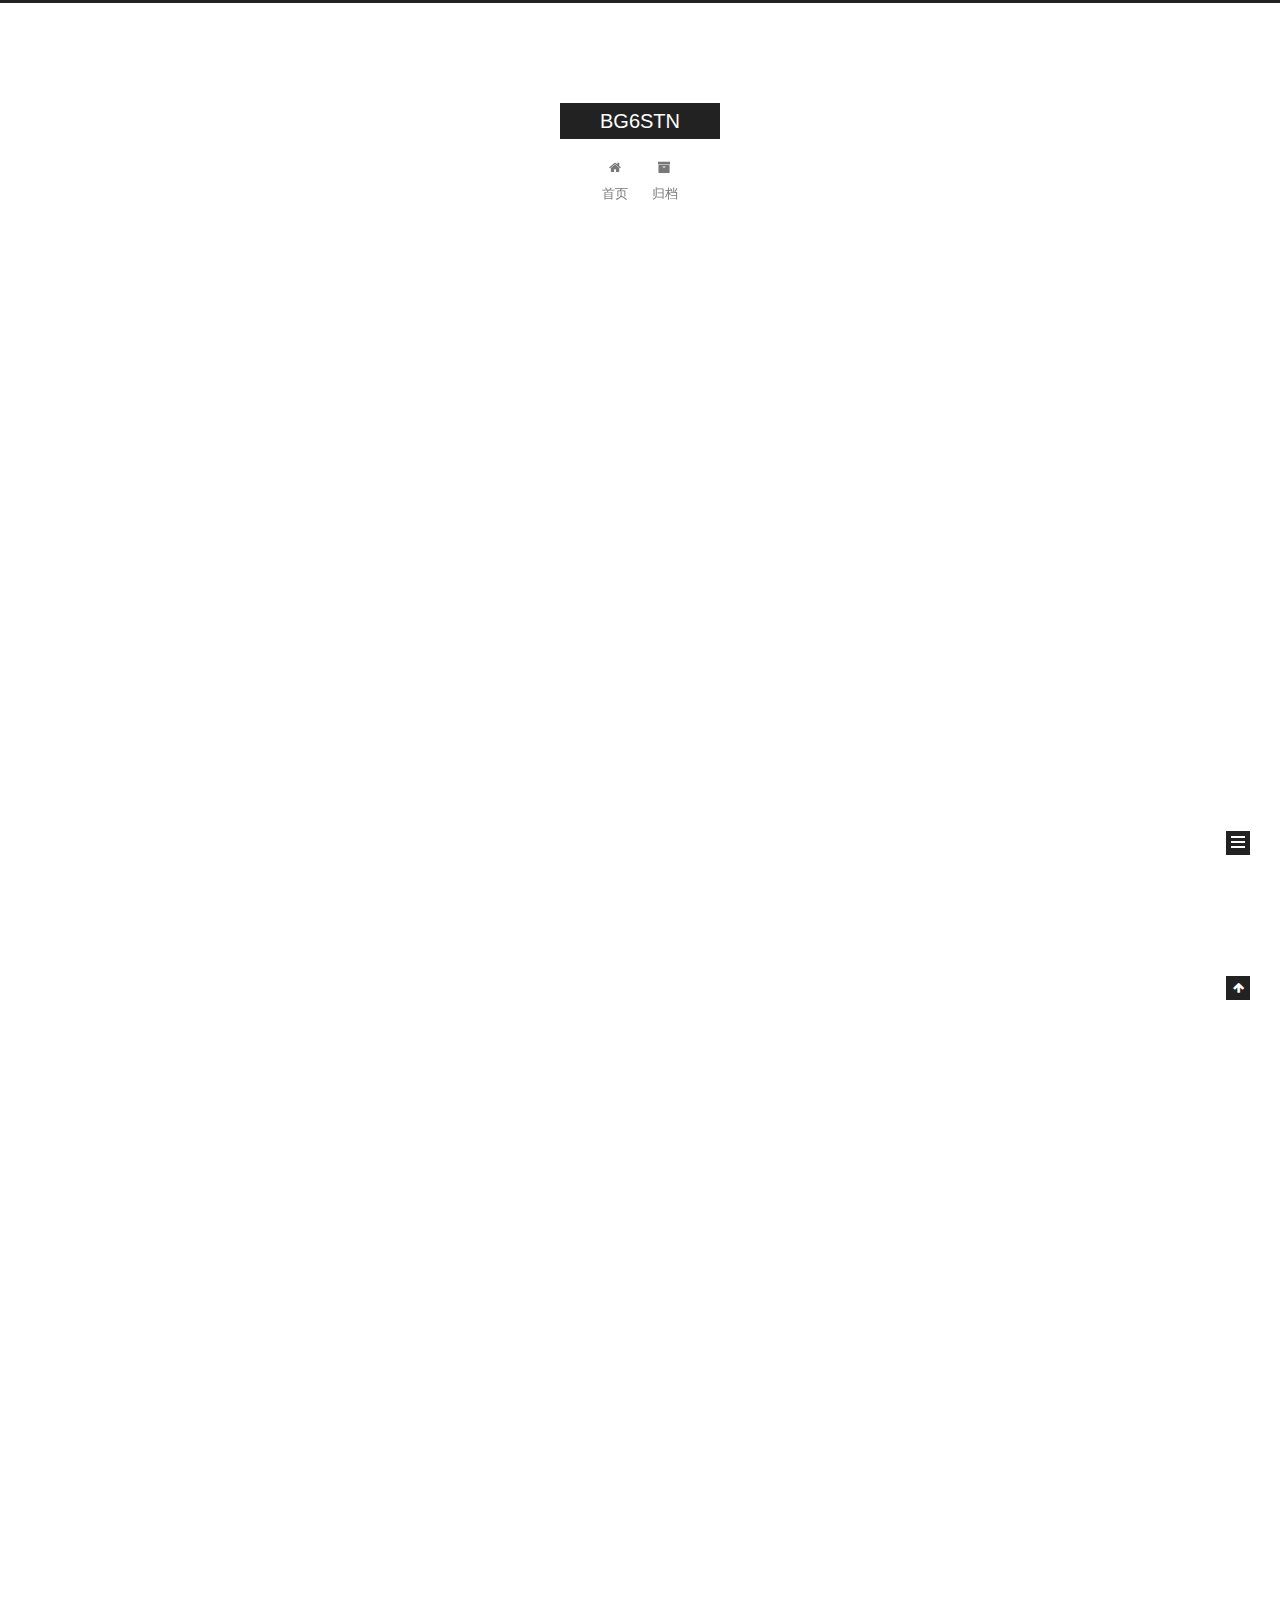
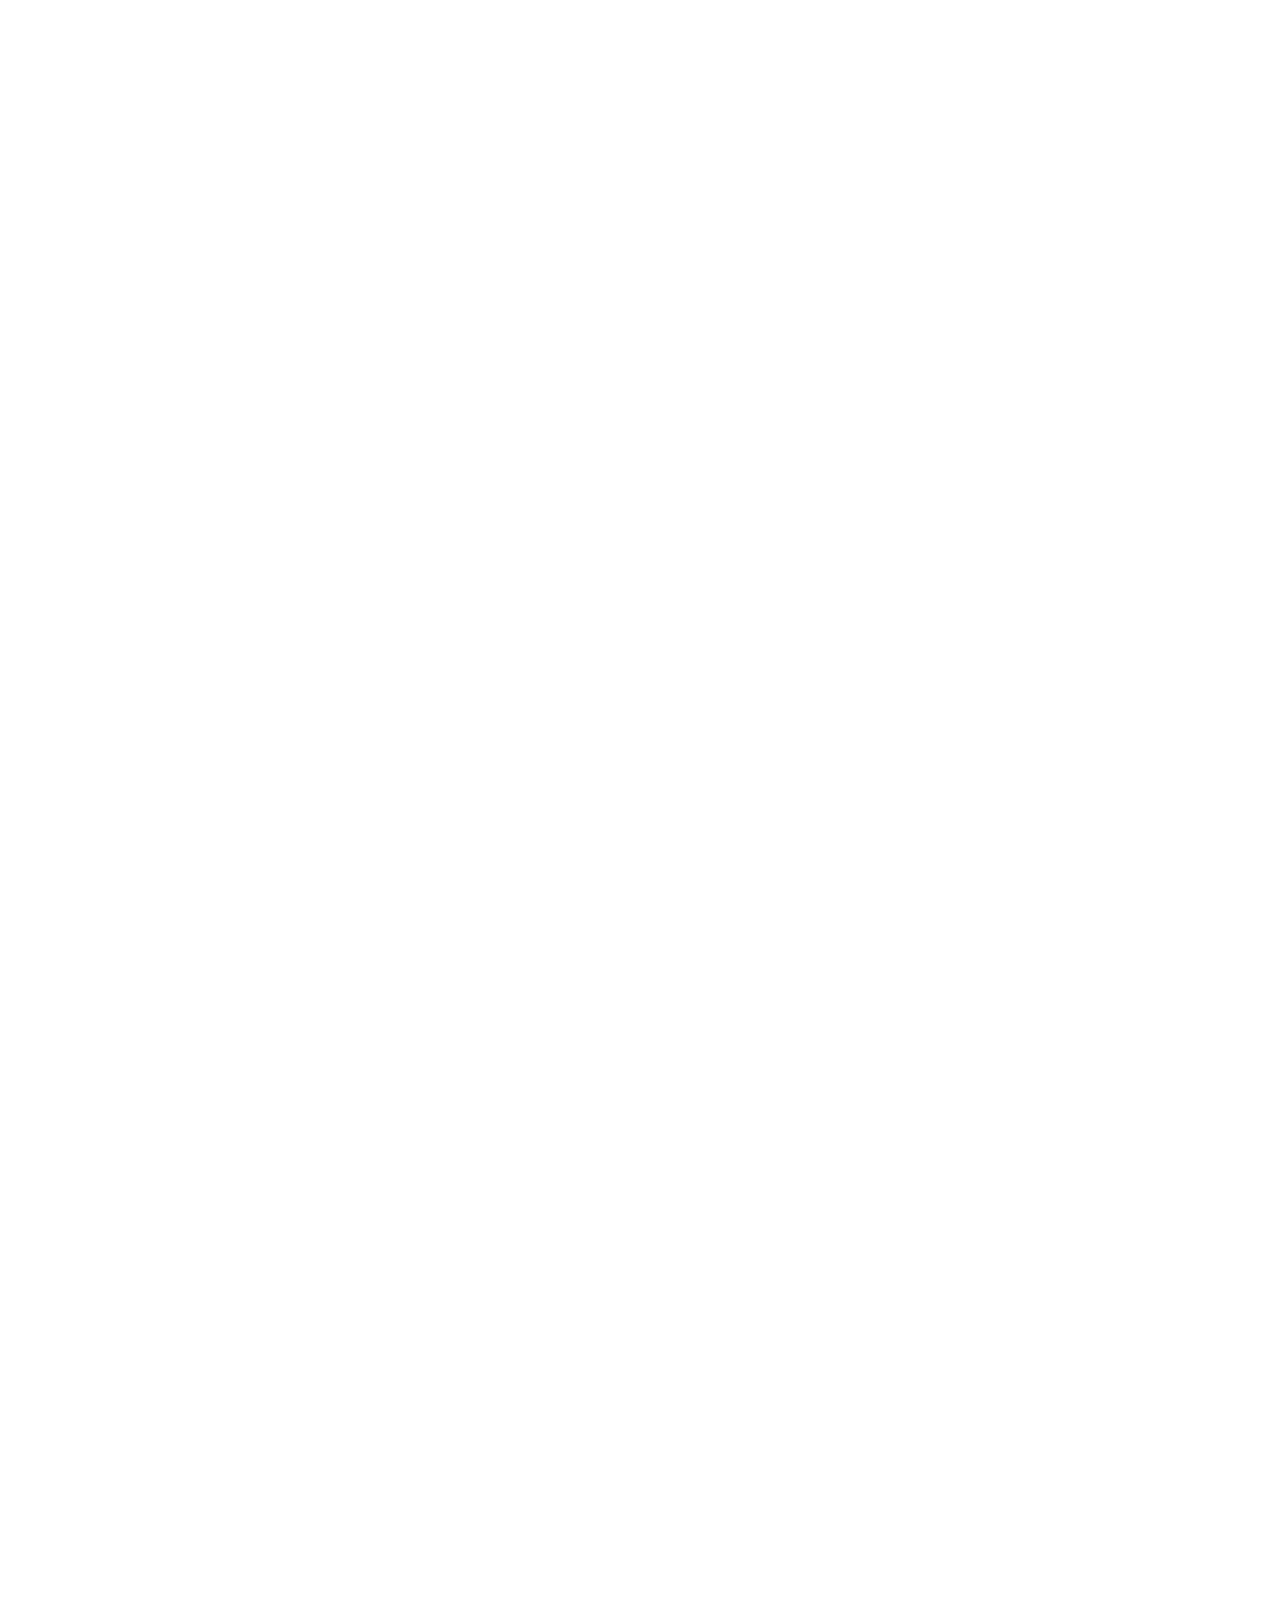
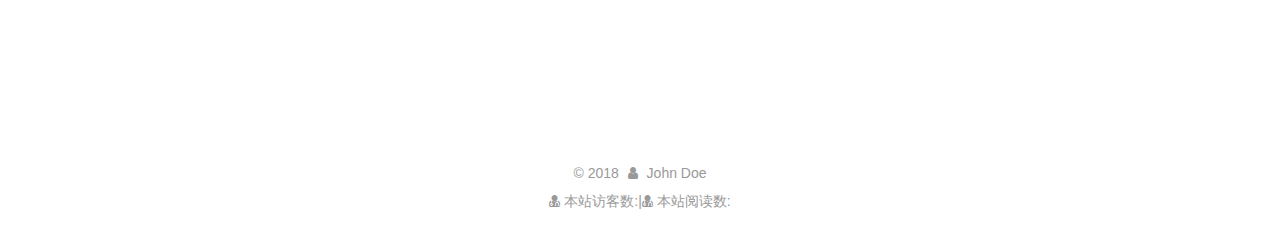
==== commit 2949a404: "Site updated: 2018-07-30 16:28:45" ====
--- a/index.html
+++ b/index.html
@@ -582,7 +582,8 @@
 
     <footer id="footer" class="footer">
       <div class="footer-inner">
-        <div class="copyright">&copy; <span itemprop="copyrightYear">2018</span>
+        <script async src="https://dn-lbstatics.qbox.me/busuanzi/2.3/busuanzi.pure.mini.js"></script>
+<div class="copyright">&copy; <span itemprop="copyrightYear">2018</span>
   <span class="with-love">
     <i class="fa fa-user"></i>
   </span>
@@ -590,7 +591,16 @@
 
   
 </div>
-
+<div class="powered-by">
+<i class="fa fa-user-md"></i><span id="busuanzi_container_site_uv">
+  本站访客数:<span id="busuanzi_value_site_uv"></span>|<div class="powered-by">
+<i class="fa fa-user-md"></i><span id="busuanzi_container_site_pv">
+  本站阅读数:<span id="busuanzi_value_site_uv"></span>
+</span>
+</div>
+</span>
+</div>
+<!--
 
   <div class="powered-by">由 <a class="theme-link" target="_blank" href="https://hexo.io">Hexo</a> 强力驱动</div>
 
@@ -604,7 +614,7 @@
 
 
 
-
+-->
         
 
 
--- a/css/main.css
+++ b/css/main.css
@@ -1822,7 +1822,7 @@
   width: 4px;
   height: 4px;
   border-radius: 50%;
-  background: #00e757;
+  background: #e8ff71;
 }
 .links-of-blogroll {
   font-size: 13px;
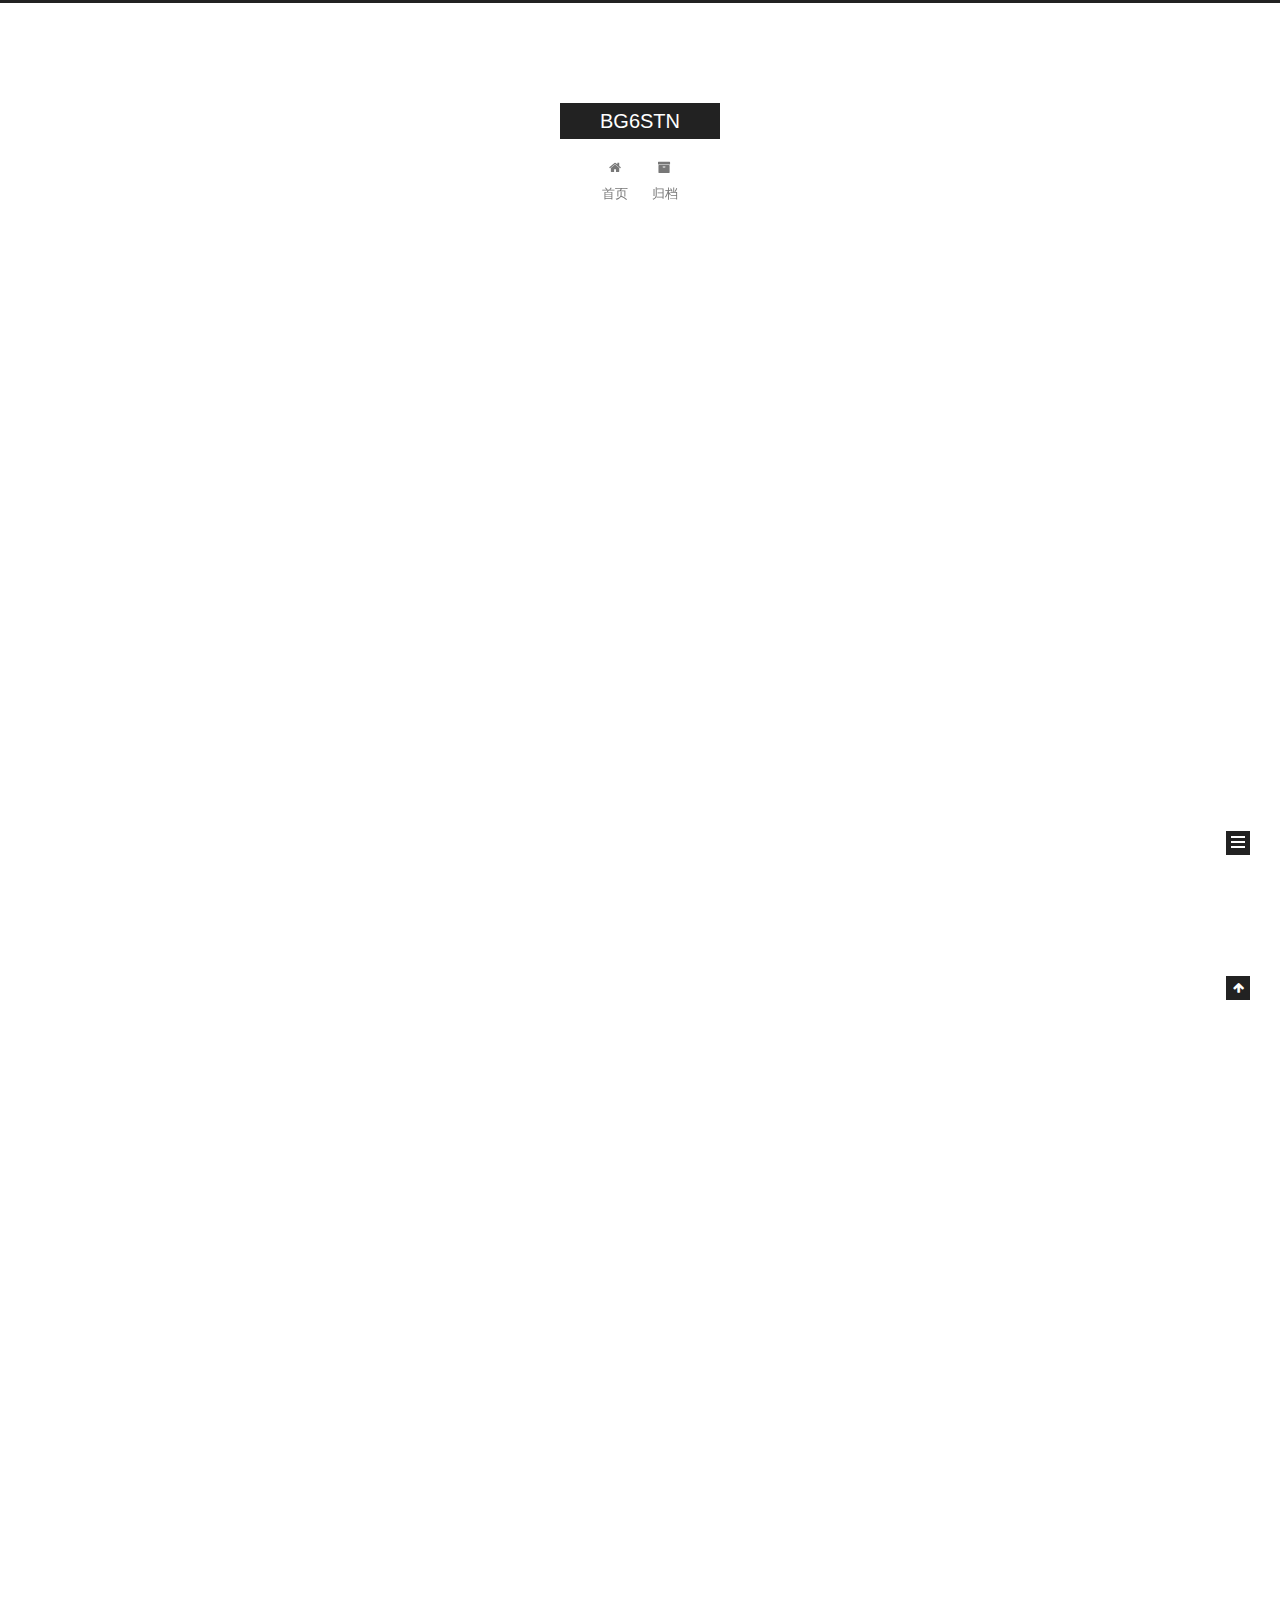
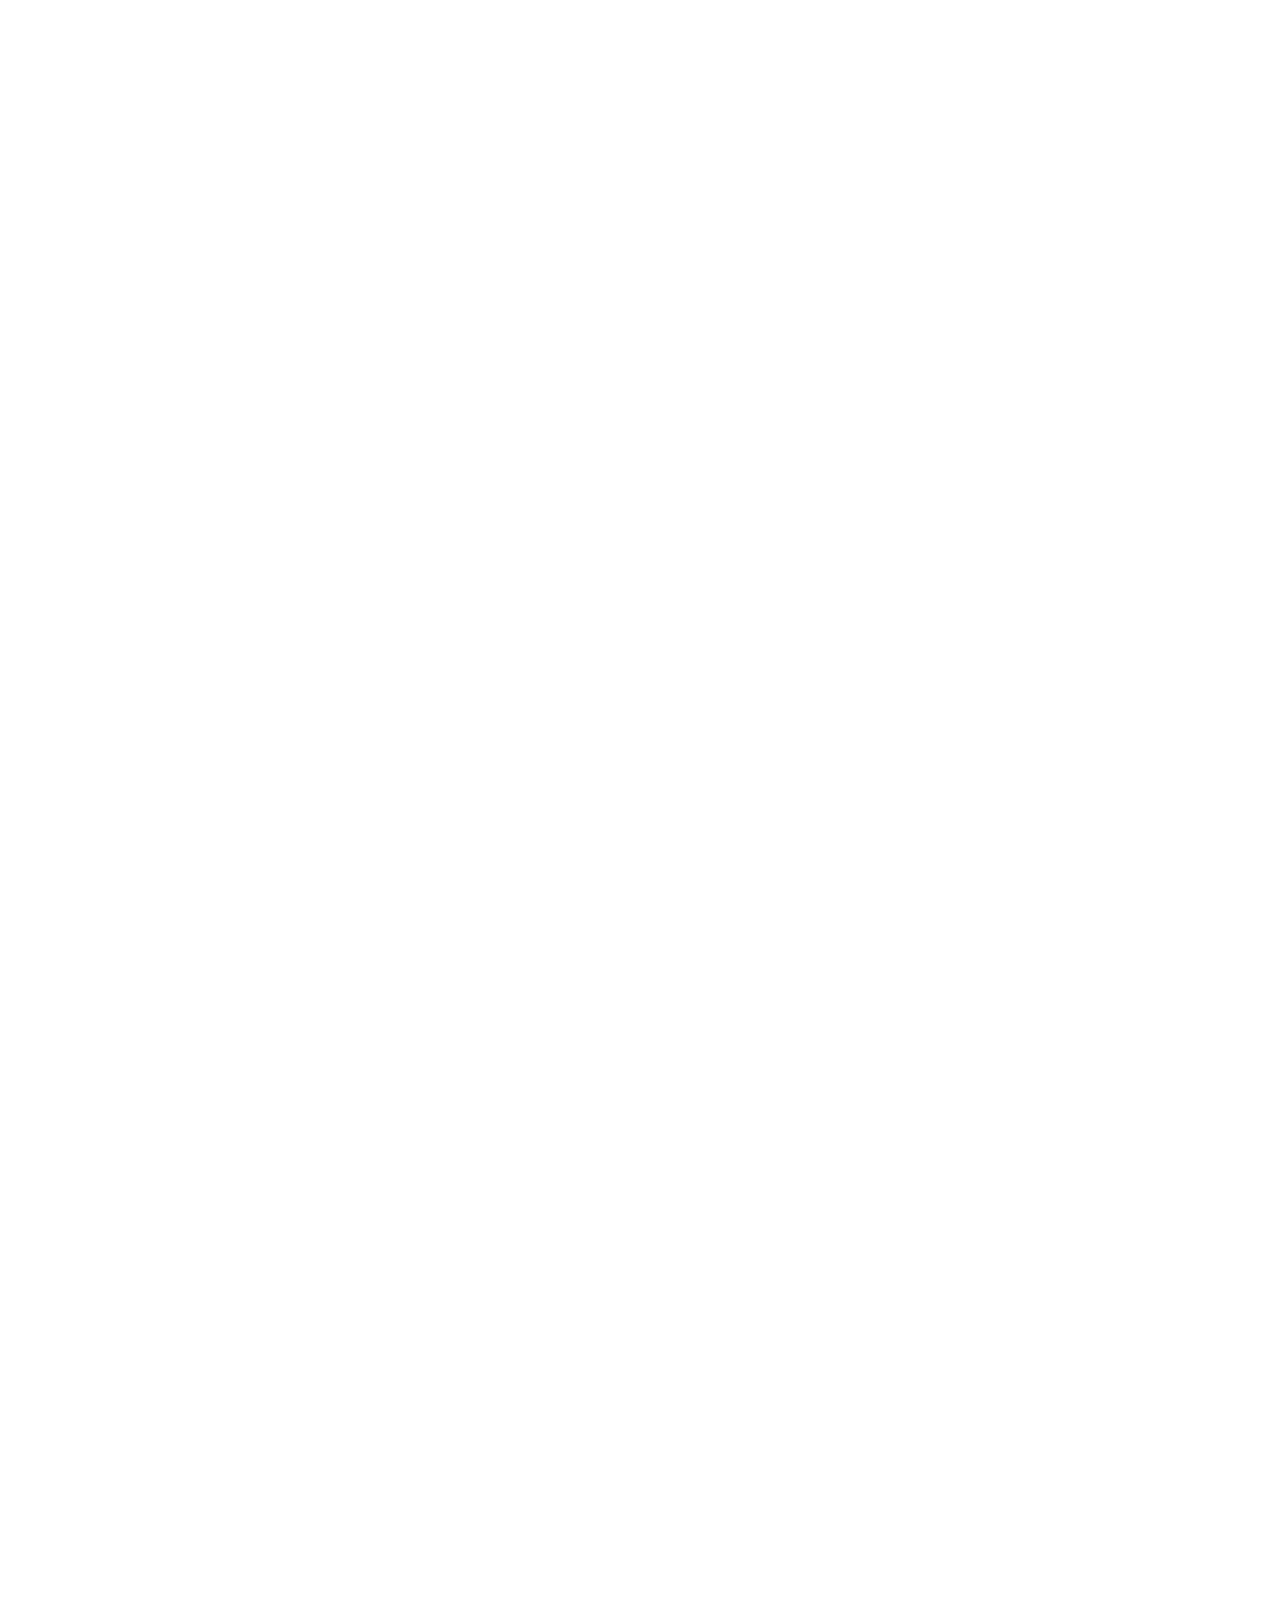
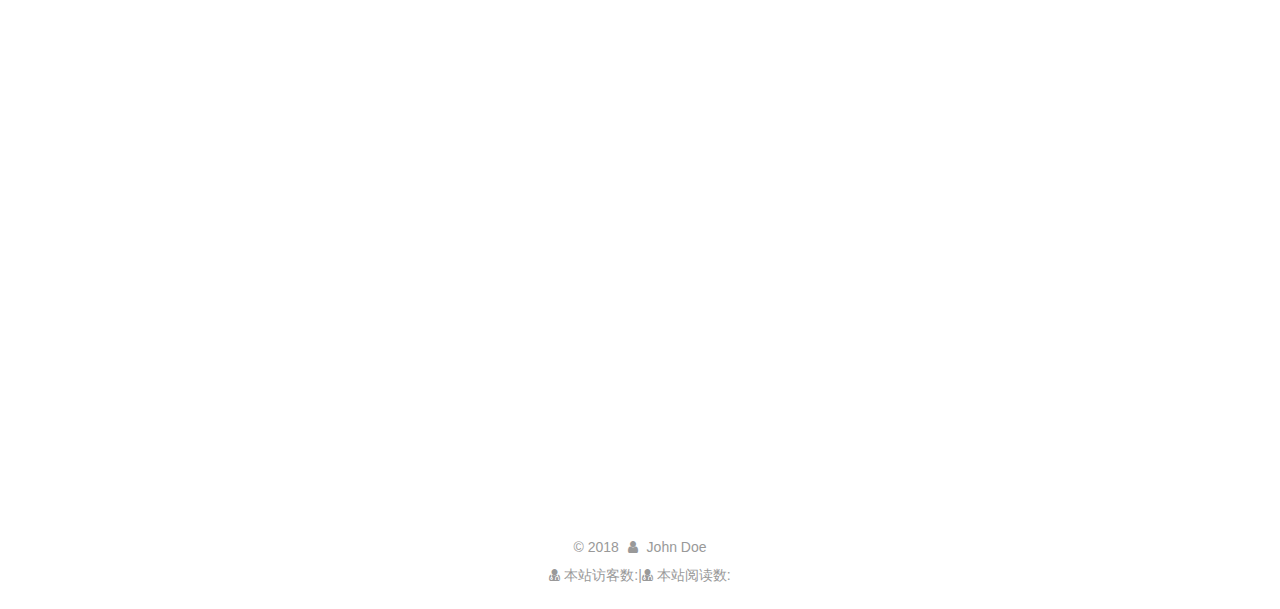
==== commit 61028f85: "Site updated: 2018-07-30 16:47:56" ====
--- a/index.html
+++ b/index.html
@@ -316,7 +316,7 @@
     
 
     
-
+    
     
 
     
@@ -427,24 +427,14 @@
           
             <pre><code>         业余无线电是一种在全世界非常普遍的业余爱好。喜爱业余无线电的人也被称为业余无线电爱好者或HAM，在美国政府正式注册的HAM大约有一百四十万人，在中国大约有二十多万人，在全世界总共大约六百万人。他们必须学习相关知识并通过所在国家的测试才能领取到业余无线电执照，同时领取政府分配给的呼号。呼号是一个业余无线电爱好者的唯一标识，也是荣誉所在。
 
-    中文名 业余无线电 外文名 ham radio
-</code></pre><p>简介</p>
-<pre><code>        持有执照的业余无线电爱好者可以同朋友、亲人享受双向通道的业余无线电通讯实验与交流，当然，对方也要有执照才行。他们还组成了最大的灾难及紧急情况通讯服务平台。他们不断学习电子和无线电方面的知识，并以获得各种无线电操作竞赛的获奖证书为荣。想要踏入业余无线电的生活，求助于你身边的业余无线电俱乐部是一个不错的开始：他们可以解答你的问题，并告诉你如何获取证书、开始空中的交谈。
-        持有证书的业余无线电爱好者被准许使用更强有效的无线电通讯方式，这往往是发生灾难后唯一可靠的通讯手段。这其中的许多方式是单工的、电台对电台的通讯，这就避免了许多其他通讯方式因为需要网络支持带来的许多问题。在业余无线电单工通讯方式中，允许有经验的操作者使用适合较短距通讯的VHF或UHF频率，或者适合在全球范围通讯的HF(短波)频段。HAM还有大功率的信号放大器辅助通讯，它经常被放到山顶或比较高的建筑物上面，可以让使用者同几千英里外的手持式、移动式的小电台进行通讯--不过，你得持有允许使用它的执照才行。
-</code></pre><p>应用方向</p>
-<pre><code>        在业余无线电领域，有许多值得从事的方向，比如公众紧急情况响应小组、天线理论、卫星通讯、灾难响应、天气预报、分包通讯(用类似于internet的数据传输协议用于无线电通讯)、DX通讯(借助电离层反射无线电波或者特殊传播现象与几千里外通讯)、IRLP(把internet和无线电组成一个通讯网络)、QRP(极小功率的无线电通讯)。
-
-        这里面最活跃、最让人兴奋的就是DX通讯。业余无线电爱好者从其他国家收集QSL卡片，记录他们成功连通的大洲和地区。有一些地区业余无线电爱好者非常少。所以，当电波中出现了一个罕见的呼号显示它是从那些少见的地区来的，马上会有大批HAM蜂拥而至，争取和他取得一次无线电连通的机会。为了拥有这个受宠并享有通讯主动的机会，成群的HAM涌入边远的地区和岛屿(比如，平常根本无人居住的大西洋上的小岛：Bouvet岛，这里的呼号是极为少见的3Y打头)。这种远征可以帮助HAM更快地获得象由DXCC颁发的奖状。为了获得DXCC奖状，每位HAM至少要拿到从全世界的100个国家发来的确认通讯成功的QSL卡片。
-</code></pre><p>竞技比赛</p>
-<pre><code>        各种通讯竞赛是另一种HAM投入极大兴趣的活动：在限定的时间段里(一般是24到48小时)，每位HAM都尽力同其他HAM取得尽量多的成功通讯。竞赛爱好者可能只专著于一个方面，比如DX电台，或只由应急设备供电或者由电池供电的电台。这种竞赛有的限制通讯方式，有的则不限制。
-</code></pre><p>有些HAM利用月亮表面反射VHF或UHF频段无线电波给其他HAM来通讯，这被称做EME(地球-月亮-地球)。这种方式需要很多的土地建造庞大的天线阵列，另一些HAM则热衷于QRP(低功率)方式：用极小的功率来实现全球范围的通讯，五瓦甚至更小的功率的信号就能被地球另一端的人听到。<br>            业余无线电被中国的教育部门视为信息化教育，很多学校也陆陆续续建立起了校园集体业余无线电台。比较出名的呼号有：BY4RRR (南京第三高级中学业余无线电台），BY2HIT(哈尔线电俱乐部）。</p>
-<p>现代沿用</p>
-<pre><code>        甚至在internet已经来临的时代，业余无线电也没有因为高度发达的通讯而减少。今天，业余无线电仍然人数众多，这在美国无线电联盟的图表里可以得到证明。
-        在出现危机和自然灾害的时候，业余无线电可能是唯一能够使用的通讯手段。
-
-        1909年3月18日，Einar Dessau用一台短波无线电收发机进行了第一次业余无线电爱好者的广播。
-</code></pre><p>Tony Hancock的电视连续剧”The Radio Ham”1960年在BBC电视台上演。在这部连续剧里，他饰演一位技术很差的业余无线电操作员。这部连续剧至今仍很流行，它展现了业余无线电全盛时期的记忆。</p>
-
+     【中文名     业余无线电 】
+     【外文名      ham radio  】
+</code></pre><p>【简介】<br>    持有执照的业余无线电爱好者可以同朋友、亲人享受双向通道的业余无线电通讯实验与交流，当然，对方也要有执照才行。他们还组成了最大的灾难及紧急情况通讯服务平台。他们不断学习电子和无线电方面的知识，并以获得各种无线电操作竞赛的获奖证书为荣。想要踏入业余无线电的生活，求助于你身边的业余无线电俱乐部是一个不错的开始：他们可以解答你的问题，并告诉你如何获取证书、开始空中的交谈。<br>        持有证书的业余无线电爱好者被准许使用更强有效的无线电通讯方式，这往往是发生灾难后唯一可靠的通讯手段。这其中的许多方式是单工的、电台对电台的通讯，这就避免了许多其他通讯方式因为需要网络支持带来的许多问题。在业余无线电单工通讯方式中，允许有经验的操作者使用适合较短距通讯的VHF或UHF频率，或者适合在全球范围通讯的HF(短波)频段。HAM还有大功率的信号放大器辅助通讯，它经常被放到山顶或比较高的建筑物上面，可以让使用者同几千英里外的手持式、移动式的小电台进行通讯–不过，你得持有允许使用它的执照才行。</p>
+<p>【应用方向】<br>        在业余无线电领域，有许多值得从事的方向，比如公众紧急情况响应小组、天线理论、卫星通讯、灾难响应、天气预报、分包通讯(用类似于internet的数据传输协议用于无线电通讯)、DX通讯(借助电离层反射无线电波或者特殊传播现象与几千里外通讯)、IRLP(把internet和无线电组成一个通讯网络)、QRP(极小功率的无线电通讯)。<br>        这里面最活跃、最让人兴奋的就是DX通讯。业余无线电爱好者从其他国家收集QSL卡片，记录他们成功连通的大洲和地区。有一些地区业余无线电爱好者非常少。所以，当电波中出现了一个罕见的呼号显示它是从那些少见的地区来的，马上会有大批HAM蜂拥而至，争取和他取得一次无线电连通的机会。为了拥有这个受宠并享有通讯主动的机会，成群的HAM涌入边远的地区和岛屿(比如，平常根本无人居住的大西洋上的小岛：Bouvet岛，这里的呼号是极为少见的3Y打头)。这种远征可以帮助HAM更快地获得象由DXCC颁发的奖状。为了获得DXCC奖状，每位HAM至少要拿到从全世界的100个国家发来的确认通讯成功的QSL卡片。</p>
+<p>【竞技比赛】<br>        各种通讯竞赛是另一种HAM投入极大兴趣的活动：在限定的时间段里(一般是24到48小时)，每位HAM都尽力同其他HAM取得尽量多的成功通讯。竞赛爱好者可能只专著于一个方面，比如DX电台，或只由应急设备供电或者由电池供电的电台。这种竞赛有的限制通讯方式，有的则不限制。<br>        有些HAM利用月亮表面反射VHF或UHF频段无线电波给其他HAM来通讯，这被称做EME(地球-月亮-地球)。这种方式需要很多的土地建造庞大的天线阵列，另一些HAM则热衷于QRP(低功率)方式：用极小的功率来实现全球范围的通讯，五瓦甚至更小的功率的信号就能被地球另一端的人听到。<br>            业余无线电被中国的教育部门视为信息化教育，很多学校也陆陆续续建立起了校园集体业余无线电台。比较出名的呼号有：BY4RRR (南京第三高级中学业余无线电台），BY2HIT(哈尔线电俱乐部）。</p>
+<p>【现代沿用】<br>            甚至在internet已经来临的时代，业余无线电也没有因为高度发达的通讯而减少。今天，业余无线电仍然人数众多，这在美国无线电联盟的图表里可以得到证明。<br>            在出现危机和自然灾害的时候，业余无线电可能是唯一能够使用的通讯手段。<br>            1909年3月18日，Einar Dessau用一台短波无线电收发机进行了第一次业余无线电爱好者的广播。<br>            Tony Hancock的电视连续剧”The Radio Ham”1960年在BBC电视台上演。在这部连续剧里，他饰演一位技术很差的业余无线电操作员。这部连续剧至今仍很流行，它展现了业余无线电全盛时期的记忆。</p>
+<pre><code>                                                      BGR6STN
+</code></pre>
           
         
       
@@ -454,7 +444,7 @@
     
 
     
-
+    
     
 
     
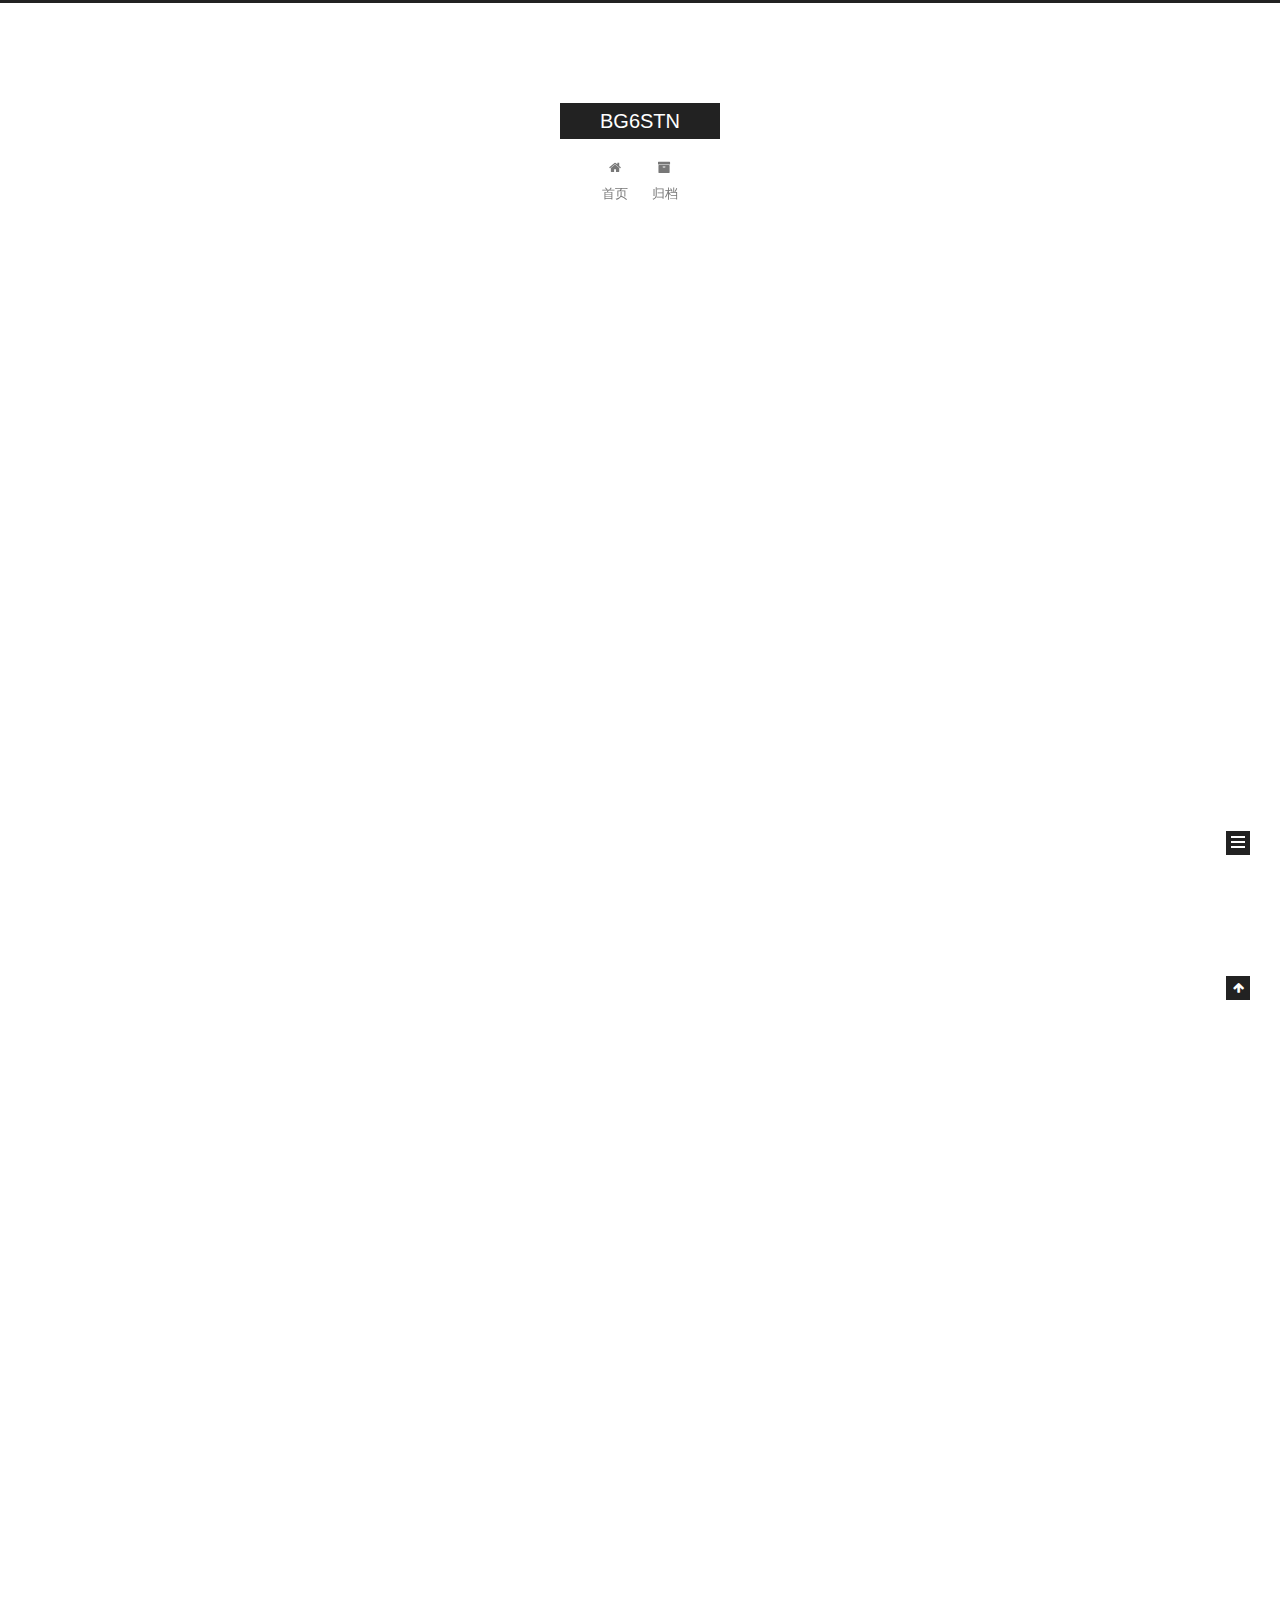
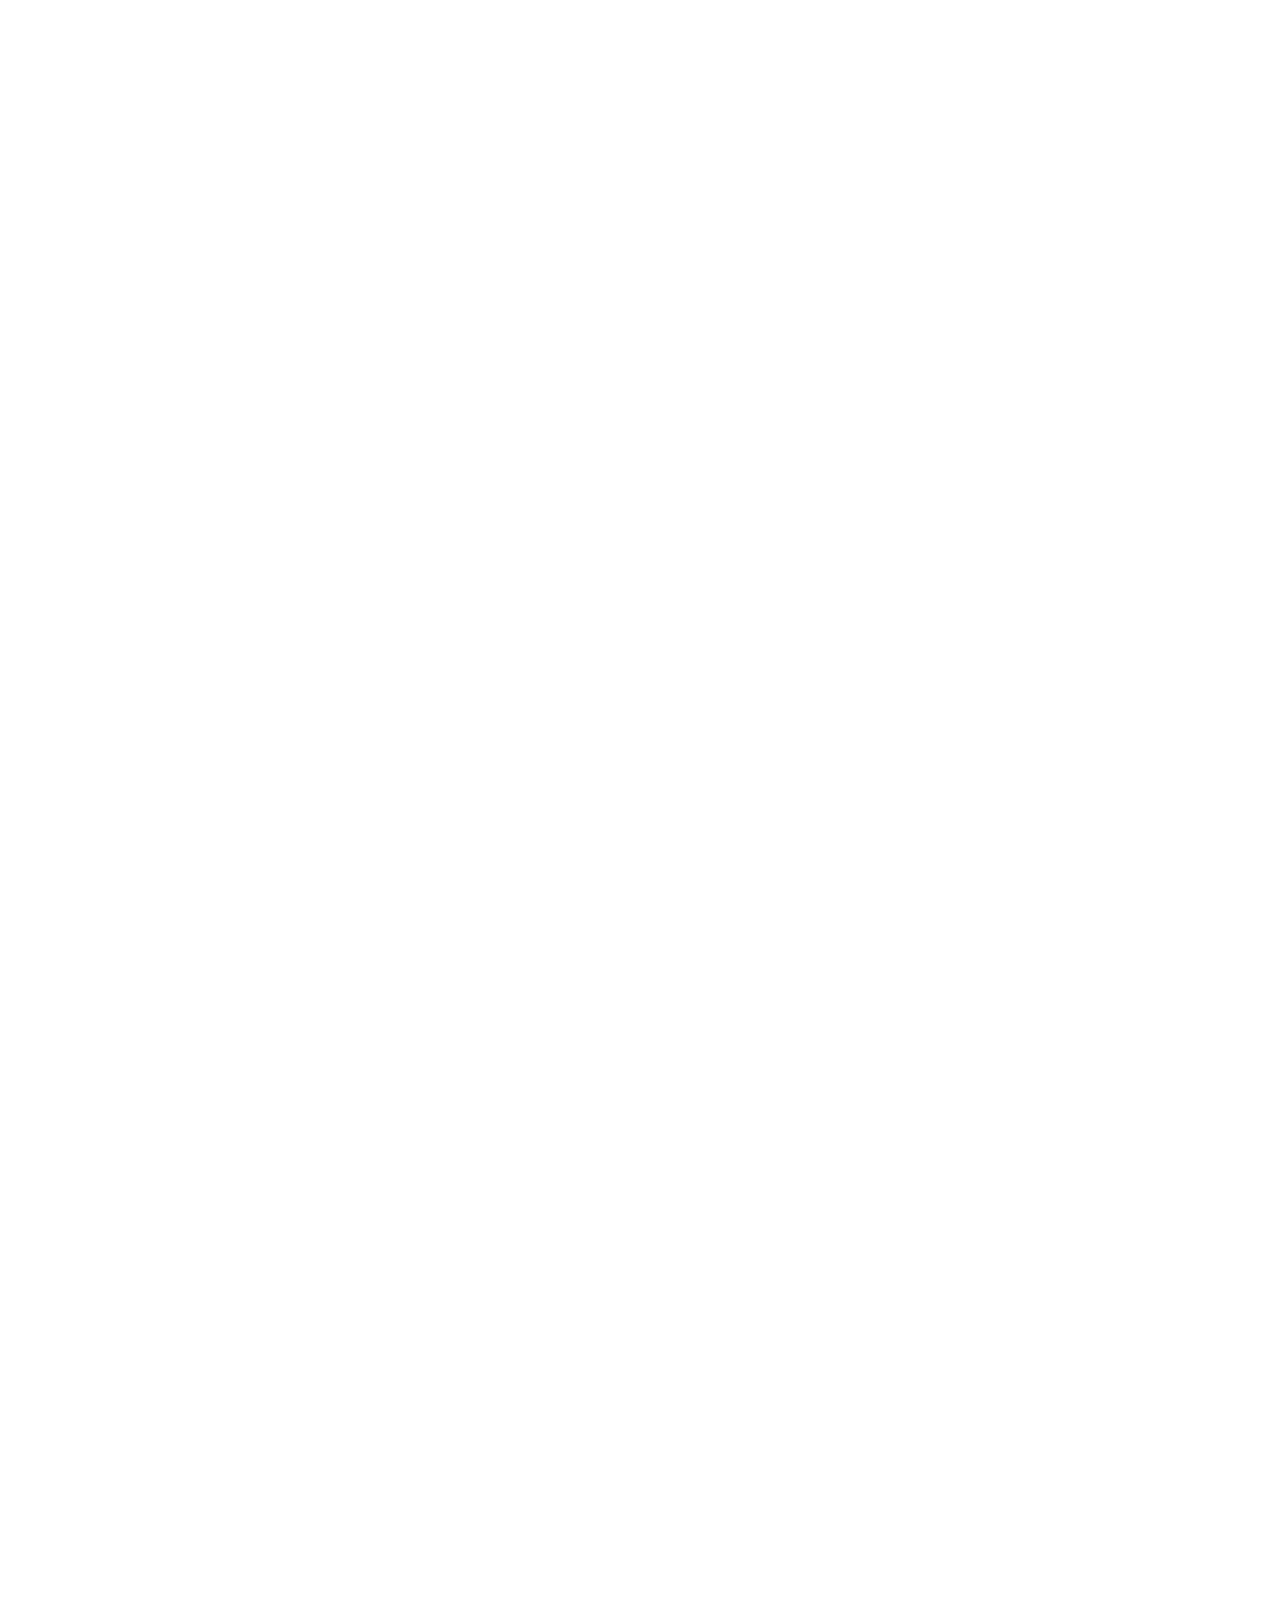
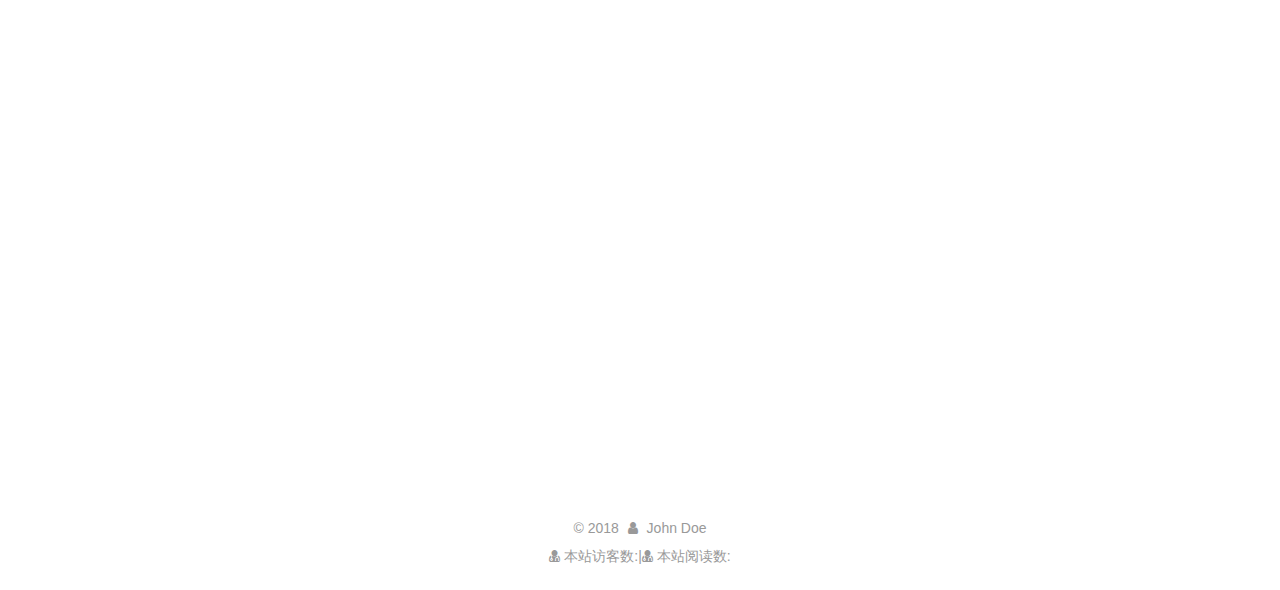
==== commit 1bc8f6f5: "Site updated: 2018-07-30 16:50:46" ====
--- a/index.html
+++ b/index.html
@@ -426,15 +426,12 @@
         
           
             <pre><code>         业余无线电是一种在全世界非常普遍的业余爱好。喜爱业余无线电的人也被称为业余无线电爱好者或HAM，在美国政府正式注册的HAM大约有一百四十万人，在中国大约有二十多万人，在全世界总共大约六百万人。他们必须学习相关知识并通过所在国家的测试才能领取到业余无线电执照，同时领取政府分配给的呼号。呼号是一个业余无线电爱好者的唯一标识，也是荣誉所在。
-
-     【中文名     业余无线电 】
-     【外文名      ham radio  】
-</code></pre><p>【简介】<br>    持有执照的业余无线电爱好者可以同朋友、亲人享受双向通道的业余无线电通讯实验与交流，当然，对方也要有执照才行。他们还组成了最大的灾难及紧急情况通讯服务平台。他们不断学习电子和无线电方面的知识，并以获得各种无线电操作竞赛的获奖证书为荣。想要踏入业余无线电的生活，求助于你身边的业余无线电俱乐部是一个不错的开始：他们可以解答你的问题，并告诉你如何获取证书、开始空中的交谈。<br>        持有证书的业余无线电爱好者被准许使用更强有效的无线电通讯方式，这往往是发生灾难后唯一可靠的通讯手段。这其中的许多方式是单工的、电台对电台的通讯，这就避免了许多其他通讯方式因为需要网络支持带来的许多问题。在业余无线电单工通讯方式中，允许有经验的操作者使用适合较短距通讯的VHF或UHF频率，或者适合在全球范围通讯的HF(短波)频段。HAM还有大功率的信号放大器辅助通讯，它经常被放到山顶或比较高的建筑物上面，可以让使用者同几千英里外的手持式、移动式的小电台进行通讯–不过，你得持有允许使用它的执照才行。</p>
+</code></pre><p>【中文名     业余无线电 】<br>【外文名      ham radio  】</p>
+<p>【简介】<br>    持有执照的业余无线电爱好者可以同朋友、亲人享受双向通道的业余无线电通讯实验与交流，当然，对方也要有执照才行。他们还组成了最大的灾难及紧急情况通讯服务平台。他们不断学习电子和无线电方面的知识，并以获得各种无线电操作竞赛的获奖证书为荣。想要踏入业余无线电的生活，求助于你身边的业余无线电俱乐部是一个不错的开始：他们可以解答你的问题，并告诉你如何获取证书、开始空中的交谈。<br>        持有证书的业余无线电爱好者被准许使用更强有效的无线电通讯方式，这往往是发生灾难后唯一可靠的通讯手段。这其中的许多方式是单工的、电台对电台的通讯，这就避免了许多其他通讯方式因为需要网络支持带来的许多问题。在业余无线电单工通讯方式中，允许有经验的操作者使用适合较短距通讯的VHF或UHF频率，或者适合在全球范围通讯的HF(短波)频段。HAM还有大功率的信号放大器辅助通讯，它经常被放到山顶或比较高的建筑物上面，可以让使用者同几千英里外的手持式、移动式的小电台进行通讯–不过，你得持有允许使用它的执照才行。</p>
 <p>【应用方向】<br>        在业余无线电领域，有许多值得从事的方向，比如公众紧急情况响应小组、天线理论、卫星通讯、灾难响应、天气预报、分包通讯(用类似于internet的数据传输协议用于无线电通讯)、DX通讯(借助电离层反射无线电波或者特殊传播现象与几千里外通讯)、IRLP(把internet和无线电组成一个通讯网络)、QRP(极小功率的无线电通讯)。<br>        这里面最活跃、最让人兴奋的就是DX通讯。业余无线电爱好者从其他国家收集QSL卡片，记录他们成功连通的大洲和地区。有一些地区业余无线电爱好者非常少。所以，当电波中出现了一个罕见的呼号显示它是从那些少见的地区来的，马上会有大批HAM蜂拥而至，争取和他取得一次无线电连通的机会。为了拥有这个受宠并享有通讯主动的机会，成群的HAM涌入边远的地区和岛屿(比如，平常根本无人居住的大西洋上的小岛：Bouvet岛，这里的呼号是极为少见的3Y打头)。这种远征可以帮助HAM更快地获得象由DXCC颁发的奖状。为了获得DXCC奖状，每位HAM至少要拿到从全世界的100个国家发来的确认通讯成功的QSL卡片。</p>
 <p>【竞技比赛】<br>        各种通讯竞赛是另一种HAM投入极大兴趣的活动：在限定的时间段里(一般是24到48小时)，每位HAM都尽力同其他HAM取得尽量多的成功通讯。竞赛爱好者可能只专著于一个方面，比如DX电台，或只由应急设备供电或者由电池供电的电台。这种竞赛有的限制通讯方式，有的则不限制。<br>        有些HAM利用月亮表面反射VHF或UHF频段无线电波给其他HAM来通讯，这被称做EME(地球-月亮-地球)。这种方式需要很多的土地建造庞大的天线阵列，另一些HAM则热衷于QRP(低功率)方式：用极小的功率来实现全球范围的通讯，五瓦甚至更小的功率的信号就能被地球另一端的人听到。<br>            业余无线电被中国的教育部门视为信息化教育，很多学校也陆陆续续建立起了校园集体业余无线电台。比较出名的呼号有：BY4RRR (南京第三高级中学业余无线电台），BY2HIT(哈尔线电俱乐部）。</p>
-<p>【现代沿用】<br>            甚至在internet已经来临的时代，业余无线电也没有因为高度发达的通讯而减少。今天，业余无线电仍然人数众多，这在美国无线电联盟的图表里可以得到证明。<br>            在出现危机和自然灾害的时候，业余无线电可能是唯一能够使用的通讯手段。<br>            1909年3月18日，Einar Dessau用一台短波无线电收发机进行了第一次业余无线电爱好者的广播。<br>            Tony Hancock的电视连续剧”The Radio Ham”1960年在BBC电视台上演。在这部连续剧里，他饰演一位技术很差的业余无线电操作员。这部连续剧至今仍很流行，它展现了业余无线电全盛时期的记忆。</p>
-<pre><code>                                                      BGR6STN
-</code></pre>
+<p>【现代沿用】<br>            甚至在internet已经来临的时代，业余无线电也没有因为高度发达的通讯而减少。今天，业余无线电仍然人数众多，这在美国无线电联盟的图表里可以得到证明。<br>            在出现危机和自然灾害的时候，业余无线电可能是唯一能够使用的通讯手段。<br>            1909年3月18日，Einar Dessau用一台短波无线电收发机进行了第一次业余无线电爱好者的广播。<br>            Tony Hancock的电视连续剧”The Radio Ham”1960年在BBC电视台上演。在这部连续剧里，他饰演一位技术很差的业余无线电操作员。这部连续剧至今仍很流行，它展现了业余无线电全盛时期的记忆。<br>                                                                        BGR6STN</p>
+
           
         
       
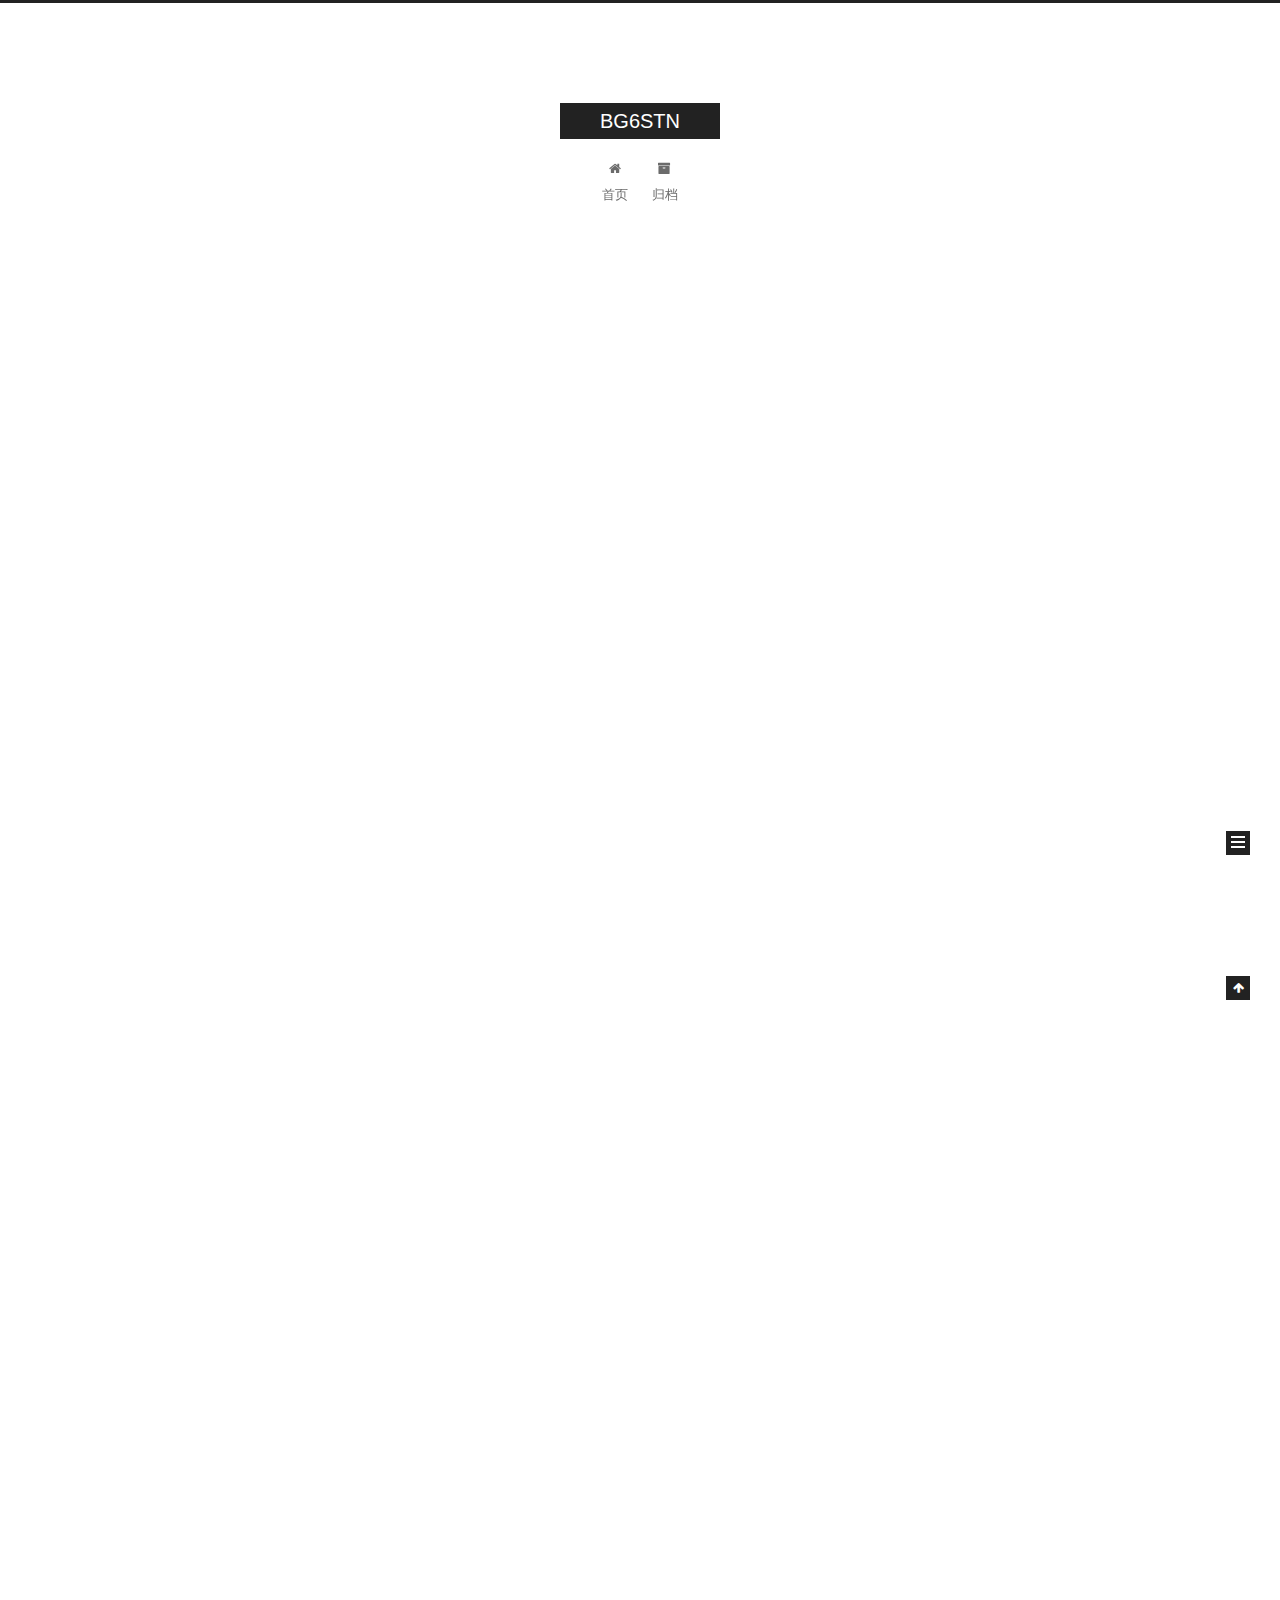
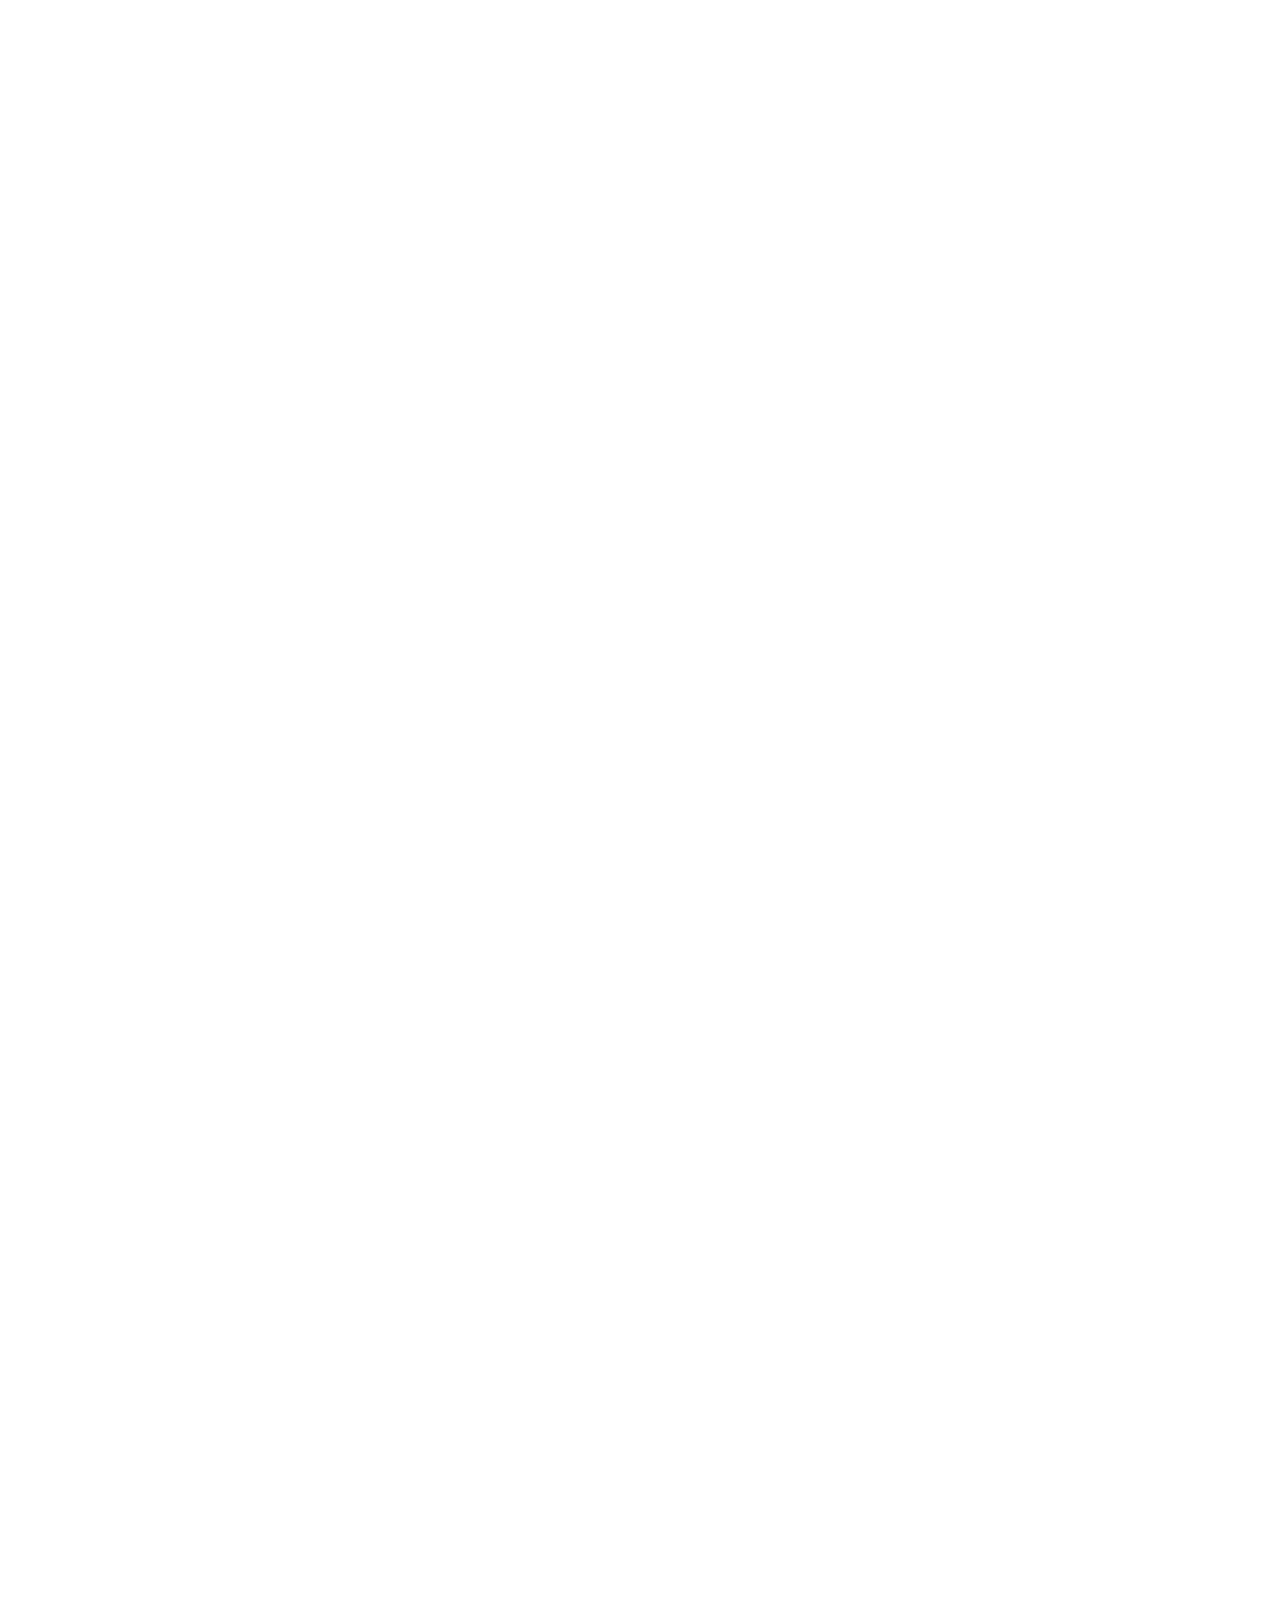
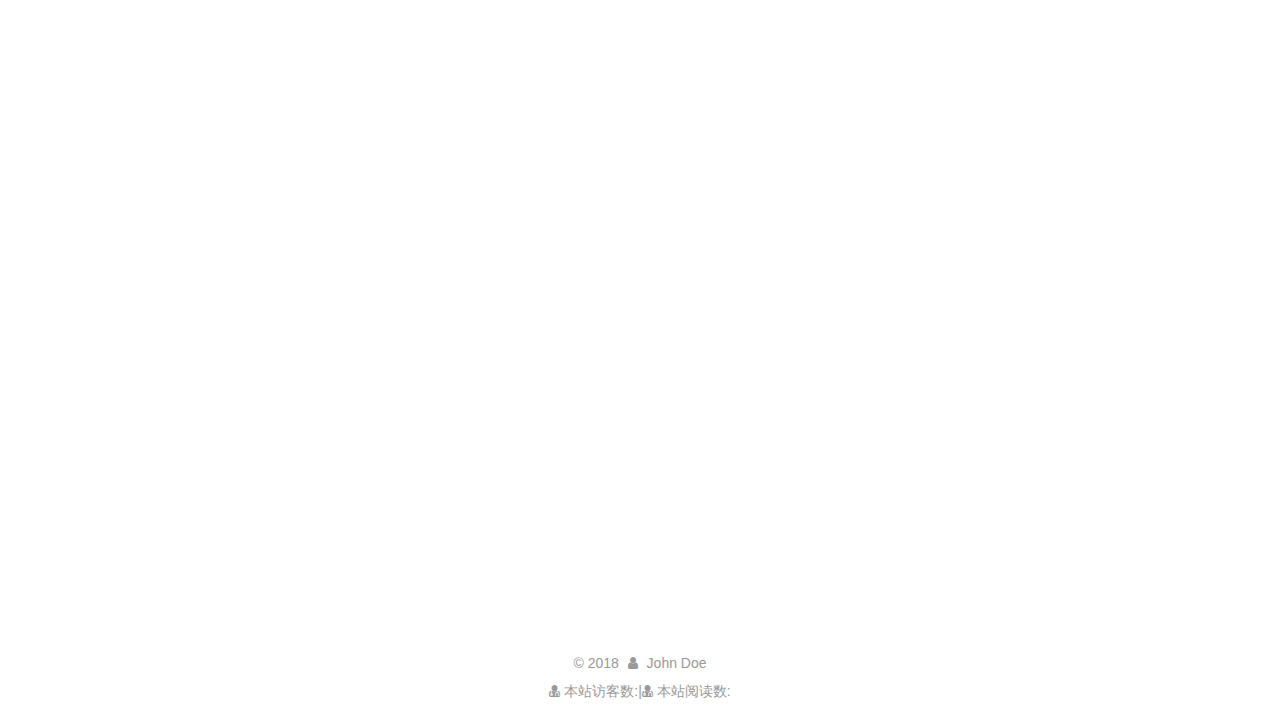
==== commit 2cb20151: "Site updated: 2018-07-30 16:57:57" ====
--- a/index.html
+++ b/index.html
@@ -302,8 +302,7 @@
       
         
           
-            <p><img src="/2018/07/30/宜昌市业余无线电/0.jpg" alt="pic"></p>
-<p><img src="/2018/07/30/宜昌市业余无线电/1.jpg" alt="pic"></p>
+            <p><img src="/2018/07/30/宜昌市业余无线电/0.jpg" alt="pic"><br>&lt; !–more–&gt;<br><img src="/2018/07/30/宜昌市业余无线电/1.jpg" alt="pic"></p>
 <p><img src="/2018/07/30/宜昌市业余无线电/2.jpg" alt="pic"></p>
 <p><img src="/2018/07/30/宜昌市业余无线电/3.jpg" alt="pic"></p>
 
@@ -425,12 +424,11 @@
       
         
           
-            <pre><code>         业余无线电是一种在全世界非常普遍的业余爱好。喜爱业余无线电的人也被称为业余无线电爱好者或HAM，在美国政府正式注册的HAM大约有一百四十万人，在中国大约有二十多万人，在全世界总共大约六百万人。他们必须学习相关知识并通过所在国家的测试才能领取到业余无线电执照，同时领取政府分配给的呼号。呼号是一个业余无线电爱好者的唯一标识，也是荣誉所在。
-</code></pre><p>【中文名     业余无线电 】<br>【外文名      ham radio  】</p>
-<p>【简介】<br>    持有执照的业余无线电爱好者可以同朋友、亲人享受双向通道的业余无线电通讯实验与交流，当然，对方也要有执照才行。他们还组成了最大的灾难及紧急情况通讯服务平台。他们不断学习电子和无线电方面的知识，并以获得各种无线电操作竞赛的获奖证书为荣。想要踏入业余无线电的生活，求助于你身边的业余无线电俱乐部是一个不错的开始：他们可以解答你的问题，并告诉你如何获取证书、开始空中的交谈。<br>        持有证书的业余无线电爱好者被准许使用更强有效的无线电通讯方式，这往往是发生灾难后唯一可靠的通讯手段。这其中的许多方式是单工的、电台对电台的通讯，这就避免了许多其他通讯方式因为需要网络支持带来的许多问题。在业余无线电单工通讯方式中，允许有经验的操作者使用适合较短距通讯的VHF或UHF频率，或者适合在全球范围通讯的HF(短波)频段。HAM还有大功率的信号放大器辅助通讯，它经常被放到山顶或比较高的建筑物上面，可以让使用者同几千英里外的手持式、移动式的小电台进行通讯–不过，你得持有允许使用它的执照才行。</p>
-<p>【应用方向】<br>        在业余无线电领域，有许多值得从事的方向，比如公众紧急情况响应小组、天线理论、卫星通讯、灾难响应、天气预报、分包通讯(用类似于internet的数据传输协议用于无线电通讯)、DX通讯(借助电离层反射无线电波或者特殊传播现象与几千里外通讯)、IRLP(把internet和无线电组成一个通讯网络)、QRP(极小功率的无线电通讯)。<br>        这里面最活跃、最让人兴奋的就是DX通讯。业余无线电爱好者从其他国家收集QSL卡片，记录他们成功连通的大洲和地区。有一些地区业余无线电爱好者非常少。所以，当电波中出现了一个罕见的呼号显示它是从那些少见的地区来的，马上会有大批HAM蜂拥而至，争取和他取得一次无线电连通的机会。为了拥有这个受宠并享有通讯主动的机会，成群的HAM涌入边远的地区和岛屿(比如，平常根本无人居住的大西洋上的小岛：Bouvet岛，这里的呼号是极为少见的3Y打头)。这种远征可以帮助HAM更快地获得象由DXCC颁发的奖状。为了获得DXCC奖状，每位HAM至少要拿到从全世界的100个国家发来的确认通讯成功的QSL卡片。</p>
-<p>【竞技比赛】<br>        各种通讯竞赛是另一种HAM投入极大兴趣的活动：在限定的时间段里(一般是24到48小时)，每位HAM都尽力同其他HAM取得尽量多的成功通讯。竞赛爱好者可能只专著于一个方面，比如DX电台，或只由应急设备供电或者由电池供电的电台。这种竞赛有的限制通讯方式，有的则不限制。<br>        有些HAM利用月亮表面反射VHF或UHF频段无线电波给其他HAM来通讯，这被称做EME(地球-月亮-地球)。这种方式需要很多的土地建造庞大的天线阵列，另一些HAM则热衷于QRP(低功率)方式：用极小的功率来实现全球范围的通讯，五瓦甚至更小的功率的信号就能被地球另一端的人听到。<br>            业余无线电被中国的教育部门视为信息化教育，很多学校也陆陆续续建立起了校园集体业余无线电台。比较出名的呼号有：BY4RRR (南京第三高级中学业余无线电台），BY2HIT(哈尔线电俱乐部）。</p>
-<p>【现代沿用】<br>            甚至在internet已经来临的时代，业余无线电也没有因为高度发达的通讯而减少。今天，业余无线电仍然人数众多，这在美国无线电联盟的图表里可以得到证明。<br>            在出现危机和自然灾害的时候，业余无线电可能是唯一能够使用的通讯手段。<br>            1909年3月18日，Einar Dessau用一台短波无线电收发机进行了第一次业余无线电爱好者的广播。<br>            Tony Hancock的电视连续剧”The Radio Ham”1960年在BBC电视台上演。在这部连续剧里，他饰演一位技术很差的业余无线电操作员。这部连续剧至今仍很流行，它展现了业余无线电全盛时期的记忆。<br>                                                                        BGR6STN</p>
+            <p>   业余无线电是一种在全世界非常普遍的业余爱好。喜爱业余无线电的人也被称为业余无线电爱好者或HAM，在美国政府正式注册的HAM大约有一百四十万人，在中国大约有二十多万人，在全世界总共大约六百万人。他们必须学习相关知识并通过所在国家的测试才能领取到业余无线电执照，同时领取政府分配给的呼号。呼号是一个业余无线电爱好者的唯一标识，也是荣誉所在。<br> &lt; !–more–&gt;<br>【中文名     业余无线电 】<br>【外文名      ham radio  】</p>
+<p>【简介】<br>   持有执照的业余无线电爱好者可以同朋友、亲人享受双向通道的业余无线电通讯实验与交流，当然，对方也要有执照才行。他们还组成了最大的灾难及紧急情况通讯服务平台。他们不断学习电子和无线电方面的知识，并以获得各种无线电操作竞赛的获奖证书为荣。想要踏入业余无线电的生活，求助于你身边的业余无线电俱乐部是一个不错的开始：他们可以解答你的问题，并告诉你如何获取证书、开始空中的交谈。<br>   持有证书的业余无线电爱好者被准许使用更强有效的无线电通讯方式，这往往是发生灾难后唯一可靠的通讯手段。这其中的许多方式是单工的、电台对电台的通讯，这就避免了许多其他通讯方式因为需要网络支持带来的许多问题。在业余无线电单工通讯方式中，允许有经验的操作者使用适合较短距通讯的VHF或UHF频率，或者适合在全球范围通讯的HF(短波)频段。HAM还有大功率的信号放大器辅助通讯，它经常被放到山顶或比较高的建筑物上面，可以让使用者同几千英里外的手持式、移动式的小电台进行通讯–不过，你得持有允许使用它的执照才行。</p>
+<p>【应用方向】<br>   在业余无线电领域，有许多值得从事的方向，比如公众紧急情况响应小组、天线理论、卫星通讯、灾难响应、天气预报、分包通讯(用类似于internet的数据传输协议用于无线电通讯)、DX通讯(借助电离层反射无线电波或者特殊传播现象与几千里外通讯)、IRLP(把internet和无线电组成一个通讯网络)、QRP(极小功率的无线电通讯)。<br>   这里面最活跃、最让人兴奋的就是DX通讯。业余无线电爱好者从其他国家收集QSL卡片，记录他们成功连通的大洲和地区。有一些地区业余无线电爱好者非常少。所以，当电波中出现了一个罕见的呼号显示它是从那些少见的地区来的，马上会有大批HAM蜂拥而至，争取和他取得一次无线电连通的机会。为了拥有这个受宠并享有通讯主动的机会，成群的HAM涌入边远的地区和岛屿(比如，平常根本无人居住的大西洋上的小岛：Bouvet岛，这里的呼号是极为少见的3Y打头)。这种远征可以帮助HAM更快地获得象由DXCC颁发的奖状。为了获得DXCC奖状，每位HAM至少要拿到从全世界的100个国家发来的确认通讯成功的QSL卡片。</p>
+<p>【竞技比赛】<br>   各种通讯竞赛是另一种HAM投入极大兴趣的活动：在限定的时间段里(一般是24到48小时)，每位HAM都尽力同其他HAM取得尽量多的成功通讯。竞赛爱好者可能只专著于一个方面，比如DX电台，或只由应急设备供电或者由电池供电的电台。这种竞赛有的限制通讯方式，有的则不限制。<br>   有些HAM利用月亮表面反射VHF或UHF频段无线电波给其他HAM来通讯，这被称做EME(地球-月亮-地球)。这种方式需要很多的土地建造庞大的天线阵列，另一些HAM则热衷于QRP(低功率)方式：用极小的功率来实现全球范围的通讯，五瓦甚至更小的功率的信号就能被地球另一端的人听到。<br>   业余无线电被中国的教育部门视为信息化教育，很多学校也陆陆续续建立起了校园集体业余无线电台。比较出名的呼号有：BY4RRR (南京第三高级中学业余无线电台），BY2HIT(哈尔线电俱乐部）。</p>
+<p>【现代沿用】<br>   甚至在internet已经来临的时代，业余无线电也没有因为高度发达的通讯而减少。今天，业余无线电仍然人数众多，这在美国无线电联盟的图表里可以得到证明。<br>   在出现危机和自然灾害的时候，业余无线电可能是唯一能够使用的通讯手段。<br>   1909年3月18日，Einar Dessau用一台短波无线电收发机进行了第一次业余无线电爱好者的广播。<br>   Tony Hancock的电视连续剧”The Radio Ham”1960年在BBC电视台上演。在这部连续剧里，他饰演一位技术很差的业余无线电操作员。这部连续剧至今仍很流行，它展现了业余无线电全盛时期的记忆。<br>                                                                     BGR6STN</p>
 
           
         
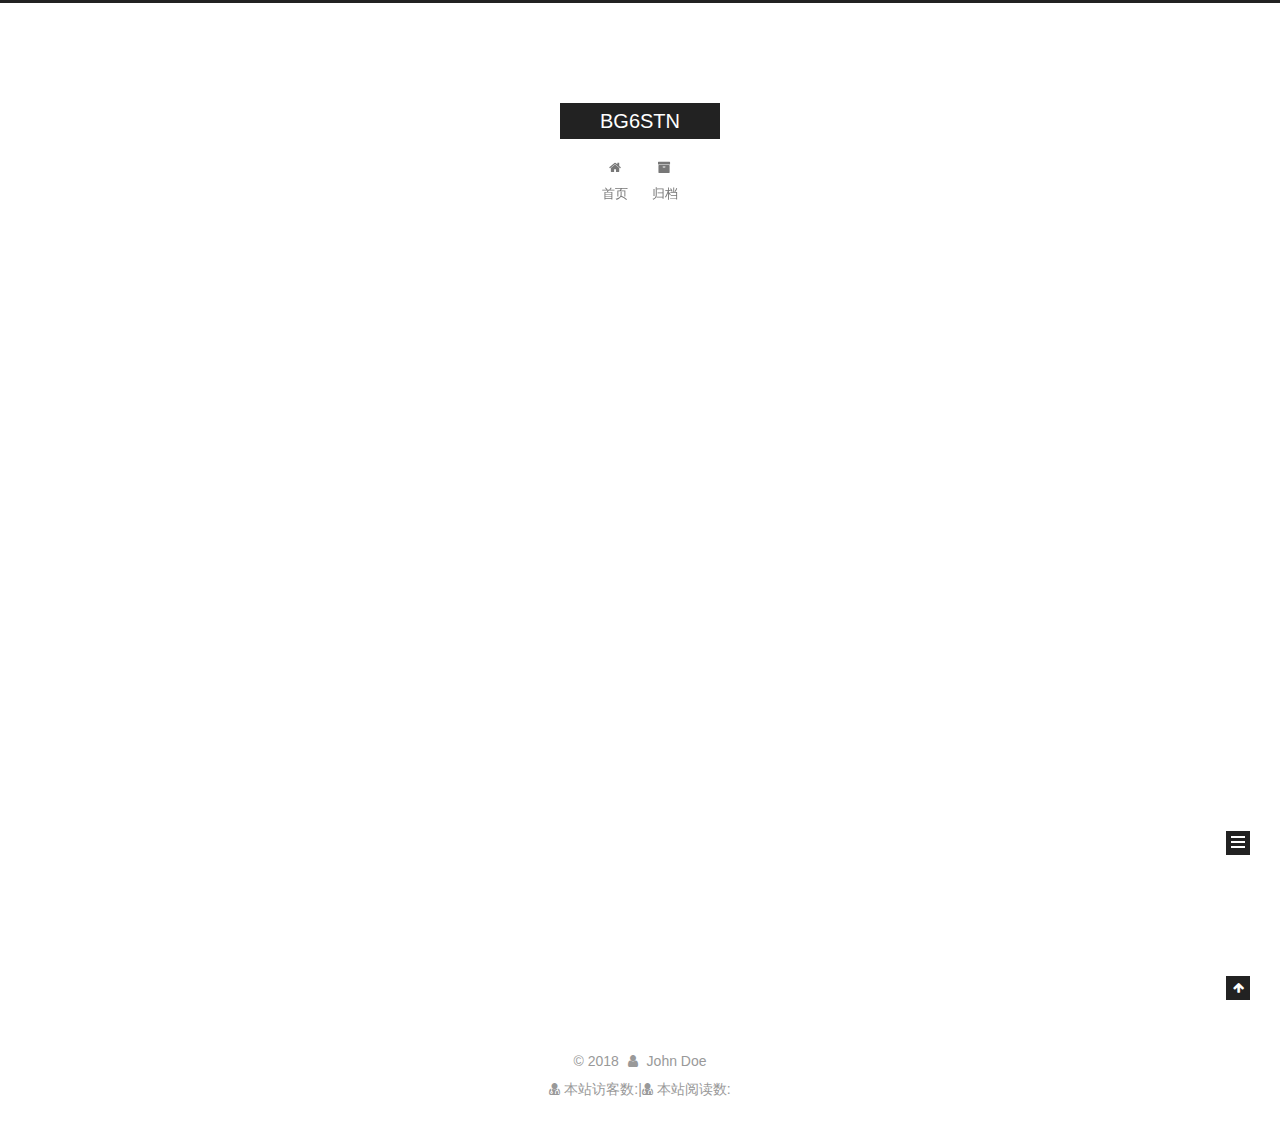
==== commit 2e228988: "Site updated: 2018-07-30 17:06:56" ====
--- a/index.html
+++ b/index.html
@@ -302,11 +302,20 @@
       
         
           
-            <p><img src="/2018/07/30/宜昌市业余无线电/0.jpg" alt="pic"><br>&lt; !–more–&gt;<br><img src="/2018/07/30/宜昌市业余无线电/1.jpg" alt="pic"></p>
-<p><img src="/2018/07/30/宜昌市业余无线电/2.jpg" alt="pic"></p>
-<p><img src="/2018/07/30/宜昌市业余无线电/3.jpg" alt="pic"></p>
-
-          
+          宜昌市业余无线电图片集！
+
+
+
+
+
+          
+          <!--noindex-->
+          <div class="post-button text-center">
+            <a class="btn" href="/2018/07/30/宜昌市业余无线电/#more" rel="contents">
+              阅读全文 &raquo;
+            </a>
+          </div>
+          <!--/noindex-->
         
       
     </div>
@@ -424,13 +433,15 @@
       
         
           
-            <p>   业余无线电是一种在全世界非常普遍的业余爱好。喜爱业余无线电的人也被称为业余无线电爱好者或HAM，在美国政府正式注册的HAM大约有一百四十万人，在中国大约有二十多万人，在全世界总共大约六百万人。他们必须学习相关知识并通过所在国家的测试才能领取到业余无线电执照，同时领取政府分配给的呼号。呼号是一个业余无线电爱好者的唯一标识，也是荣誉所在。<br> &lt; !–more–&gt;<br>【中文名     业余无线电 】<br>【外文名      ham radio  】</p>
-<p>【简介】<br>   持有执照的业余无线电爱好者可以同朋友、亲人享受双向通道的业余无线电通讯实验与交流，当然，对方也要有执照才行。他们还组成了最大的灾难及紧急情况通讯服务平台。他们不断学习电子和无线电方面的知识，并以获得各种无线电操作竞赛的获奖证书为荣。想要踏入业余无线电的生活，求助于你身边的业余无线电俱乐部是一个不错的开始：他们可以解答你的问题，并告诉你如何获取证书、开始空中的交谈。<br>   持有证书的业余无线电爱好者被准许使用更强有效的无线电通讯方式，这往往是发生灾难后唯一可靠的通讯手段。这其中的许多方式是单工的、电台对电台的通讯，这就避免了许多其他通讯方式因为需要网络支持带来的许多问题。在业余无线电单工通讯方式中，允许有经验的操作者使用适合较短距通讯的VHF或UHF频率，或者适合在全球范围通讯的HF(短波)频段。HAM还有大功率的信号放大器辅助通讯，它经常被放到山顶或比较高的建筑物上面，可以让使用者同几千英里外的手持式、移动式的小电台进行通讯–不过，你得持有允许使用它的执照才行。</p>
-<p>【应用方向】<br>   在业余无线电领域，有许多值得从事的方向，比如公众紧急情况响应小组、天线理论、卫星通讯、灾难响应、天气预报、分包通讯(用类似于internet的数据传输协议用于无线电通讯)、DX通讯(借助电离层反射无线电波或者特殊传播现象与几千里外通讯)、IRLP(把internet和无线电组成一个通讯网络)、QRP(极小功率的无线电通讯)。<br>   这里面最活跃、最让人兴奋的就是DX通讯。业余无线电爱好者从其他国家收集QSL卡片，记录他们成功连通的大洲和地区。有一些地区业余无线电爱好者非常少。所以，当电波中出现了一个罕见的呼号显示它是从那些少见的地区来的，马上会有大批HAM蜂拥而至，争取和他取得一次无线电连通的机会。为了拥有这个受宠并享有通讯主动的机会，成群的HAM涌入边远的地区和岛屿(比如，平常根本无人居住的大西洋上的小岛：Bouvet岛，这里的呼号是极为少见的3Y打头)。这种远征可以帮助HAM更快地获得象由DXCC颁发的奖状。为了获得DXCC奖状，每位HAM至少要拿到从全世界的100个国家发来的确认通讯成功的QSL卡片。</p>
-<p>【竞技比赛】<br>   各种通讯竞赛是另一种HAM投入极大兴趣的活动：在限定的时间段里(一般是24到48小时)，每位HAM都尽力同其他HAM取得尽量多的成功通讯。竞赛爱好者可能只专著于一个方面，比如DX电台，或只由应急设备供电或者由电池供电的电台。这种竞赛有的限制通讯方式，有的则不限制。<br>   有些HAM利用月亮表面反射VHF或UHF频段无线电波给其他HAM来通讯，这被称做EME(地球-月亮-地球)。这种方式需要很多的土地建造庞大的天线阵列，另一些HAM则热衷于QRP(低功率)方式：用极小的功率来实现全球范围的通讯，五瓦甚至更小的功率的信号就能被地球另一端的人听到。<br>   业余无线电被中国的教育部门视为信息化教育，很多学校也陆陆续续建立起了校园集体业余无线电台。比较出名的呼号有：BY4RRR (南京第三高级中学业余无线电台），BY2HIT(哈尔线电俱乐部）。</p>
-<p>【现代沿用】<br>   甚至在internet已经来临的时代，业余无线电也没有因为高度发达的通讯而减少。今天，业余无线电仍然人数众多，这在美国无线电联盟的图表里可以得到证明。<br>   在出现危机和自然灾害的时候，业余无线电可能是唯一能够使用的通讯手段。<br>   1909年3月18日，Einar Dessau用一台短波无线电收发机进行了第一次业余无线电爱好者的广播。<br>   Tony Hancock的电视连续剧”The Radio Ham”1960年在BBC电视台上演。在这部连续剧里，他饰演一位技术很差的业余无线电操作员。这部连续剧至今仍很流行，它展现了业余无线电全盛时期的记忆。<br>                                                                     BGR6STN</p>
-
-          
+             业余无线电是一种在全世界非常普遍的业余爱好。喜爱业余无线电的人也被称为业余无线电爱好者或HAM，在美国政府正式注册的HAM大约有一百四十万人，在中国大约有二十多万人，在全世界总共大约六百万人。他们必须学习相关知识并通过所在国家的测试才能领取到业余无线电执照，同时领取政府分配给的呼号。呼号是一个
+          ...
+          <!--noindex-->
+          <div class="post-button text-center">
+            <a class="btn" href="/2018/07/30/业余无线电简介/#more" rel="contents">
+              阅读全文 &raquo;
+            </a>
+          </div>
+          <!--/noindex-->
         
       
     </div>
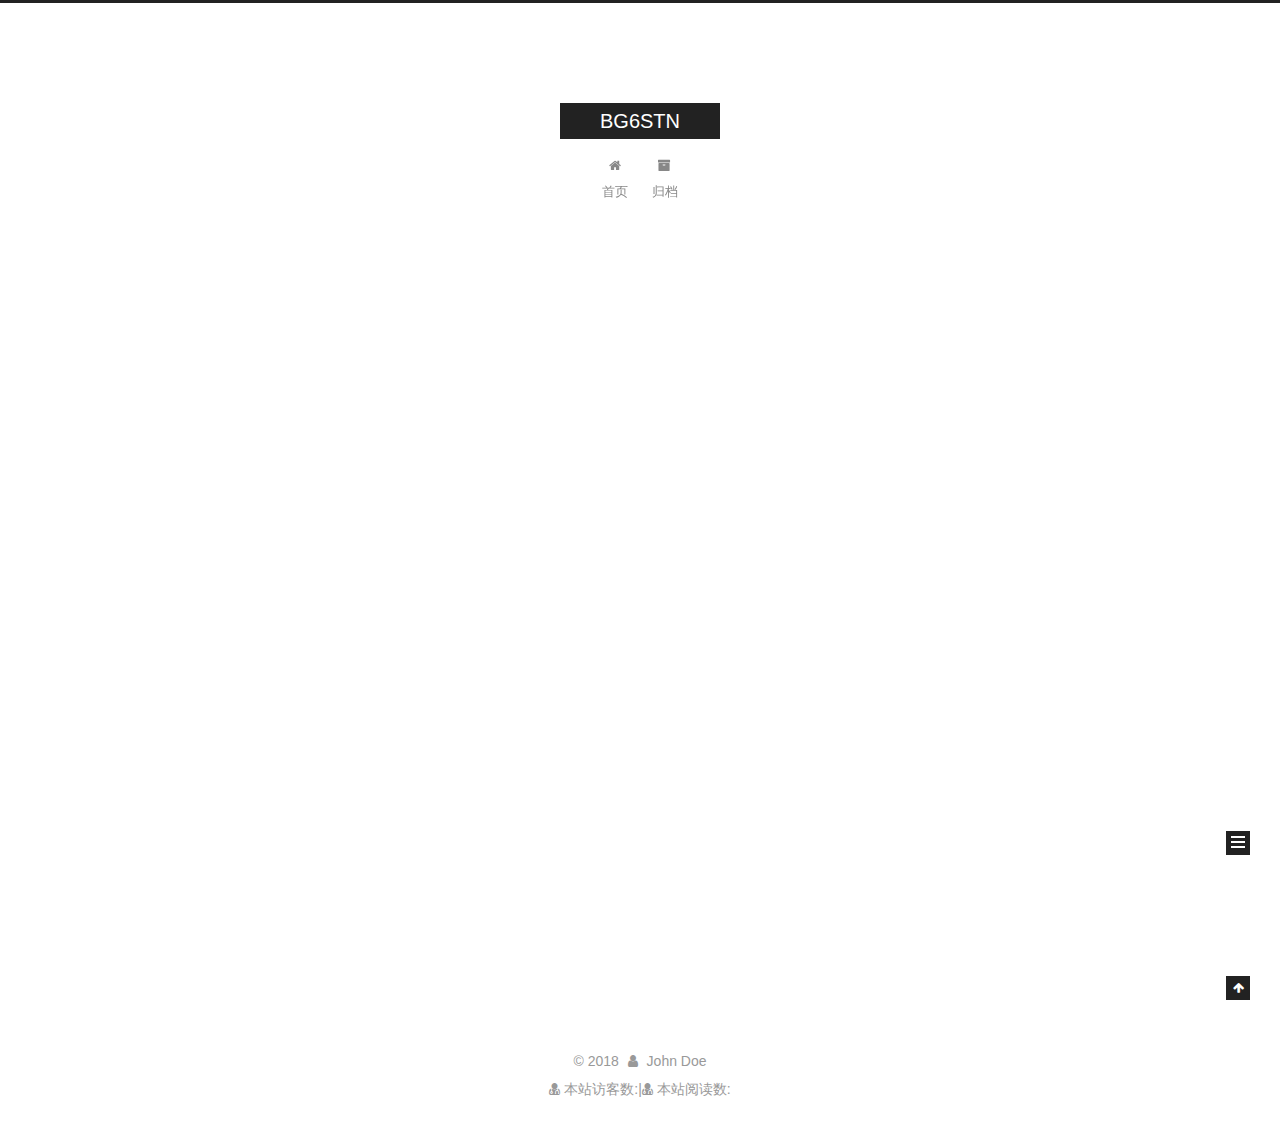
==== commit 95793b89: "Site updated: 2018-07-30 17:31:01" ====
--- a/index.html
+++ b/index.html
@@ -591,7 +591,7 @@
 <i class="fa fa-user-md"></i><span id="busuanzi_container_site_uv">
   本站访客数:<span id="busuanzi_value_site_uv"></span>|<div class="powered-by">
 <i class="fa fa-user-md"></i><span id="busuanzi_container_site_pv">
-  本站阅读数:<span id="busuanzi_value_site_uv"></span>
+  本站阅读数:<span id="busuanzi_value_site_pv"></span>
 </span>
 </div>
 </span>
--- a/css/main.css
+++ b/css/main.css
@@ -434,6 +434,70 @@
 td {
   border-bottom-width: 1px;
 }
+@media (max-width: 567px) {
+  .header-inner {
+    margin-bottom: initial !important;
+  }
+  .main-inner {
+    margin-top: initial !important;
+  }
+  .content-wrap {
+    padding: initial !important;
+  }
+  .posts-expand {
+    padding-top: 8px !important;
+    margin: initial !important;
+  }
+  .posts-expand .post-header {
+    padding: 0 18px;
+  }
+  .posts-expand .post-meta {
+    margin: 3px 0 10px 0 !important;
+  }
+  .post-block {
+    padding: 8px 0 !important;
+  }
+  .post-body h2,
+  .post-body h3,
+  .post-body h4,
+  .post-body h5,
+  .post-body h6 {
+    margin: 10px 18px 8px;
+  }
+  .post-body .note h2,
+  .post-body .tabs .tab-content .tab-pane h2,
+  .post-body .note h3,
+  .post-body .tabs .tab-content .tab-pane h3,
+  .post-body .note h4,
+  .post-body .tabs .tab-content .tab-pane h4,
+  .post-body .note h5,
+  .post-body .tabs .tab-content .tab-pane h5,
+  .post-body .note h6,
+  .post-body .tabs .tab-content .tab-pane h6 {
+    margin: 0 5px;
+  }
+  .post-body p {
+    margin: 0 0 10px 0;
+    padding: 0 18px;
+  }
+  .post-body .note > p,
+  .post-body .tabs .tab-content .tab-pane > p {
+    padding: 0 5px;
+  }
+  .post-body .video-container .fluid-vids {
+    margin-bottom: 10px !important;
+  }
+  .post-body .note {
+    padding: 10px !important;
+    margin-bottom: 10px !important;
+  }
+  .post-body .tabs .tab-content .tab-pane {
+    padding: 10px 10px 0 10px !important;
+  }
+  .post-nav {
+    padding-bottom: 2px;
+  }
+}
 html,
 body {
   height: 100%;
@@ -487,8 +551,8 @@
   margin: 20px 0;
   padding: 0;
   font-size: 13px;
-  color: #c5c8c6;
-  background: #1d1f21;
+  color: #4d4d4c;
+  background: #f7f7f7;
   line-height: 1.6;
 }
 pre,
@@ -508,7 +572,7 @@
 }
 pre code {
   padding: 0;
-  color: #c5c8c6;
+  color: #4d4d4c;
   background: none;
   text-shadow: none;
 }
@@ -531,7 +595,7 @@
 }
 .highlight figcaption {
   font-size: 1em;
-  color: #c5c8c6;
+  color: #4d4d4c;
   line-height: 1em;
   margin-bottom: 1em;
 }
@@ -545,23 +609,23 @@
 }
 .highlight figcaption a {
   float: right;
-  color: #c5c8c6;
+  color: #4d4d4c;
 }
 .highlight figcaption a:hover {
-  border-bottom-color: #c5c8c6;
+  border-bottom-color: #4d4d4c;
 }
 .highlight .gutter pre {
   padding-left: 10px;
   padding-right: 10px;
-  color: #888f96;
+  color: #869194;
   text-align: right;
-  background-color: #000;
+  background-color: #eff2f3;
 }
 .highlight .code pre {
   width: 100%;
   padding-left: 10px;
   padding-right: 10px;
-  background-color: #1d1f21;
+  background-color: #f7f7f7;
 }
 .highlight .line {
   height: 20px;
@@ -579,16 +643,16 @@
   border: none;
 }
 pre .deletion {
-  background: #008000;
+  background: #fdd;
 }
 pre .addition {
-  background: #800000;
+  background: #dfd;
 }
 pre .meta {
-  color: #b294bb;
+  color: #8959a8;
 }
 pre .comment {
-  color: #969896;
+  color: #8e908c;
 }
 pre .variable,
 pre .attribute,
@@ -602,7 +666,7 @@
 pre .css .id,
 pre .css .class,
 pre .css .pseudo {
-  color: #c66;
+  color: #c82829;
 }
 pre .number,
 pre .preprocessor,
@@ -611,7 +675,7 @@
 pre .params,
 pre .constant,
 pre .command {
-  color: #de935f;
+  color: #f5871f;
 }
 pre .ruby .class .title,
 pre .css .rules .attribute,
@@ -624,11 +688,11 @@
 pre .special,
 pre .number,
 pre .formula {
-  color: #b5bd68;
+  color: #718c00;
 }
 pre .title,
 pre .css .hexcolor {
-  color: #8abeb7;
+  color: #3e999f;
 }
 pre .function,
 pre .python .decorator,
@@ -638,11 +702,11 @@
 pre .perl .sub,
 pre .javascript .title,
 pre .coffeescript .title {
-  color: #81a2be;
+  color: #4271ae;
 }
 pre .keyword,
 pre .javascript .function {
-  color: #b294bb;
+  color: #8959a8;
 }
 .full-image.full-image.full-image.full-image {
   border: none;
@@ -1822,7 +1886,7 @@
   width: 4px;
   height: 4px;
   border-radius: 50%;
-  background: #e8ff71;
+  background: #426fad;
 }
 .links-of-blogroll {
   font-size: 13px;
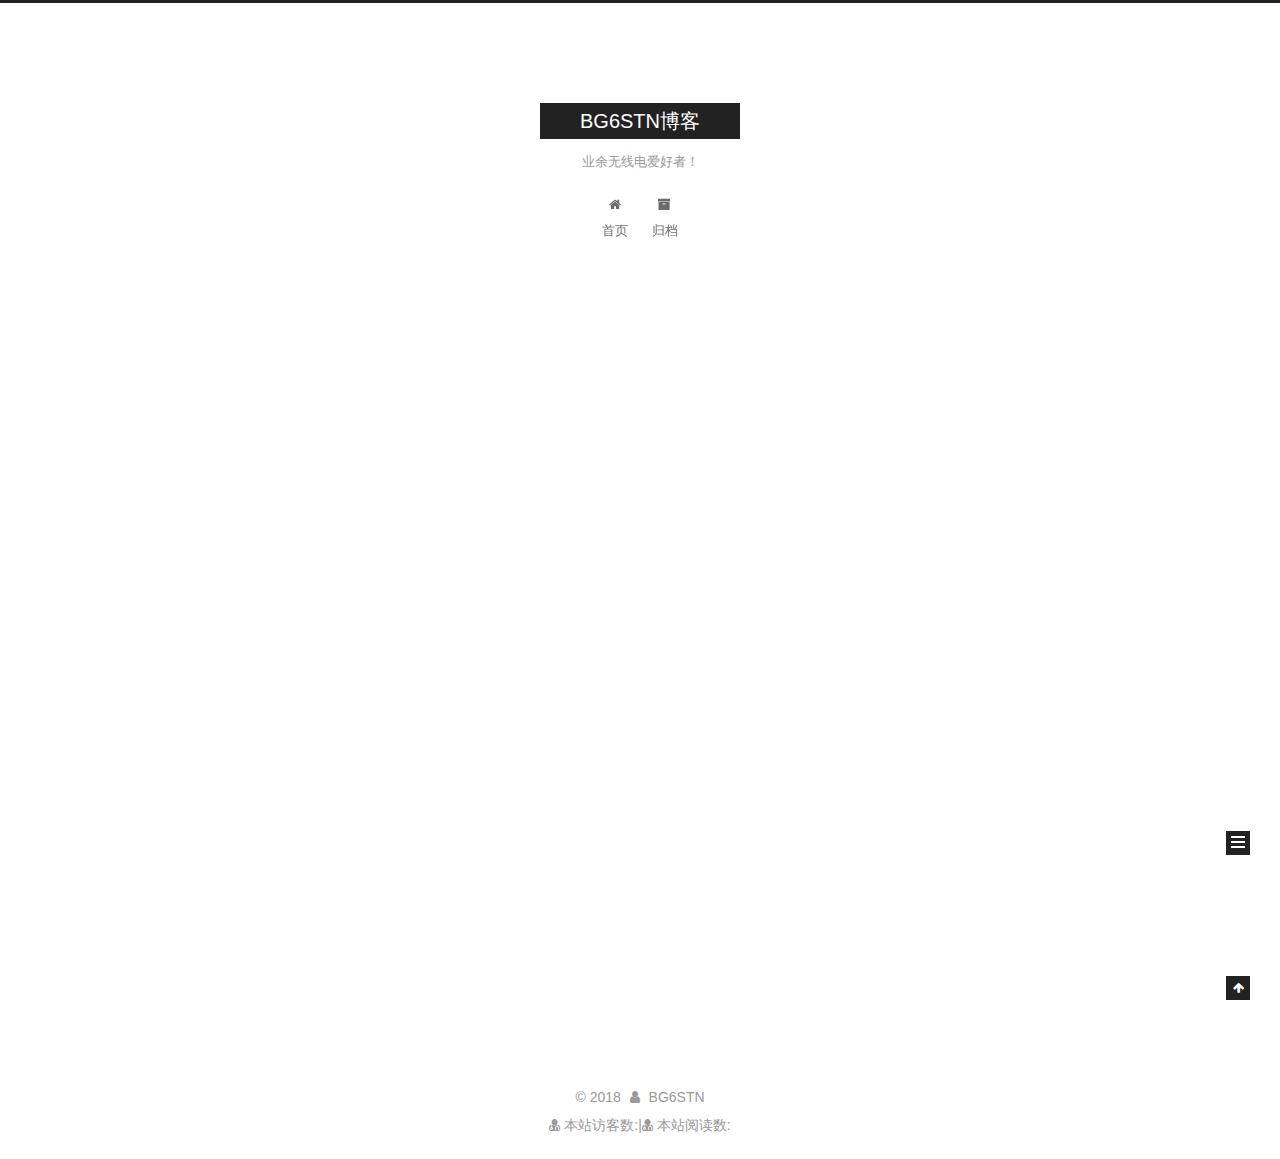
==== commit 61c34f01: "Site updated: 2018-07-30 17:54:17" ====
--- a/index.html
+++ b/index.html
@@ -74,7 +74,7 @@
 
 
 
-  <link rel="alternate" href="/atom.xml" title="BG6STN" type="application/atom+xml" />
+  <link rel="alternate" href="/atom.xml" title="BG6STN博客" type="application/atom+xml" />
 
 
 
@@ -82,12 +82,12 @@
 
 
 <meta property="og:type" content="website">
-<meta property="og:title" content="BG6STN">
+<meta property="og:title" content="BG6STN博客">
 <meta property="og:url" content="http://yoursite.com/index.html">
-<meta property="og:site_name" content="BG6STN">
+<meta property="og:site_name" content="BG6STN博客">
 <meta property="og:locale" content="zh-Hans">
 <meta name="twitter:card" content="summary">
-<meta name="twitter:title" content="BG6STN">
+<meta name="twitter:title" content="BG6STN博客">
 
 
 
@@ -123,7 +123,7 @@
 
 
 
-  <title>BG6STN</title>
+  <title>BG6STN博客</title>
   
 
 
@@ -154,12 +154,12 @@
     <div class="custom-logo-site-title">
       <a href="/"  class="brand" rel="start">
         <span class="logo-line-before"><i></i></span>
-        <span class="site-title">BG6STN</span>
+        <span class="site-title">BG6STN博客</span>
         <span class="logo-line-after"><i></i></span>
       </a>
     </div>
       
-        <p class="site-subtitle"></p>
+        <p class="site-subtitle">业余无线电爱好者！</p>
       
   </div>
 
@@ -234,13 +234,13 @@
     <link itemprop="mainEntityOfPage" href="http://yoursite.com/2018/07/30/宜昌市业余无线电/">
 
     <span hidden itemprop="author" itemscope itemtype="http://schema.org/Person">
-      <meta itemprop="name" content="John Doe">
+      <meta itemprop="name" content="BG6STN">
       <meta itemprop="description" content="">
       <meta itemprop="image" content="/images/avatar.gif">
     </span>
 
     <span hidden itemprop="publisher" itemscope itemtype="http://schema.org/Organization">
-      <meta itemprop="name" content="BG6STN">
+      <meta itemprop="name" content="BG6STN博客">
     </span>
 
     
@@ -365,13 +365,13 @@
     <link itemprop="mainEntityOfPage" href="http://yoursite.com/2018/07/30/业余无线电简介/">
 
     <span hidden itemprop="author" itemscope itemtype="http://schema.org/Person">
-      <meta itemprop="name" content="John Doe">
+      <meta itemprop="name" content="BG6STN">
       <meta itemprop="description" content="">
       <meta itemprop="image" content="/images/avatar.gif">
     </span>
 
     <span hidden itemprop="publisher" itemscope itemtype="http://schema.org/Organization">
-      <meta itemprop="name" content="BG6STN">
+      <meta itemprop="name" content="BG6STN博客">
     </span>
 
     
@@ -510,7 +510,7 @@
         <div class="site-overview">
           <div class="site-author motion-element" itemprop="author" itemscope itemtype="http://schema.org/Person">
             
-              <p class="site-author-name" itemprop="name">John Doe</p>
+              <p class="site-author-name" itemprop="name">BG6STN</p>
               <p class="site-description motion-element" itemprop="description"></p>
           </div>
 
@@ -583,7 +583,7 @@
   <span class="with-love">
     <i class="fa fa-user"></i>
   </span>
-  <span class="author" itemprop="copyrightHolder">John Doe</span>
+  <span class="author" itemprop="copyrightHolder">BG6STN</span>
 
   
 </div>
